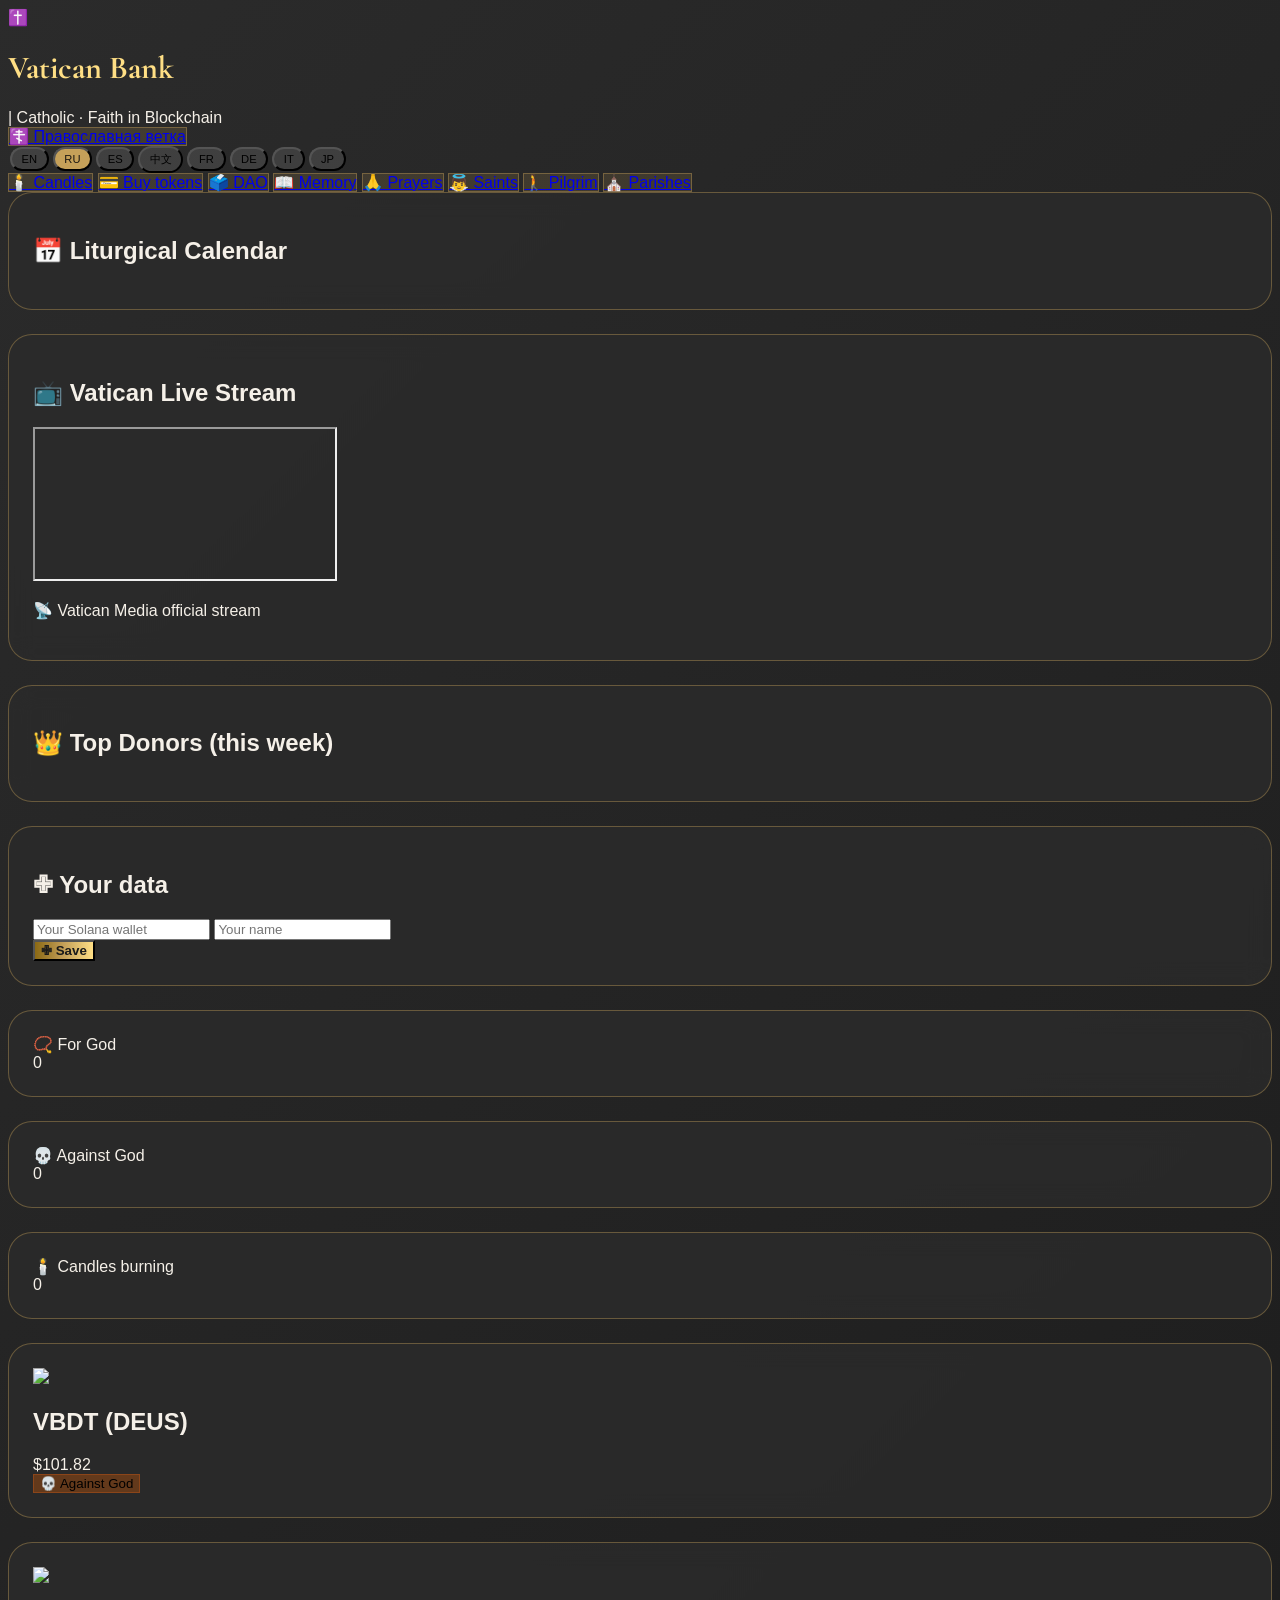
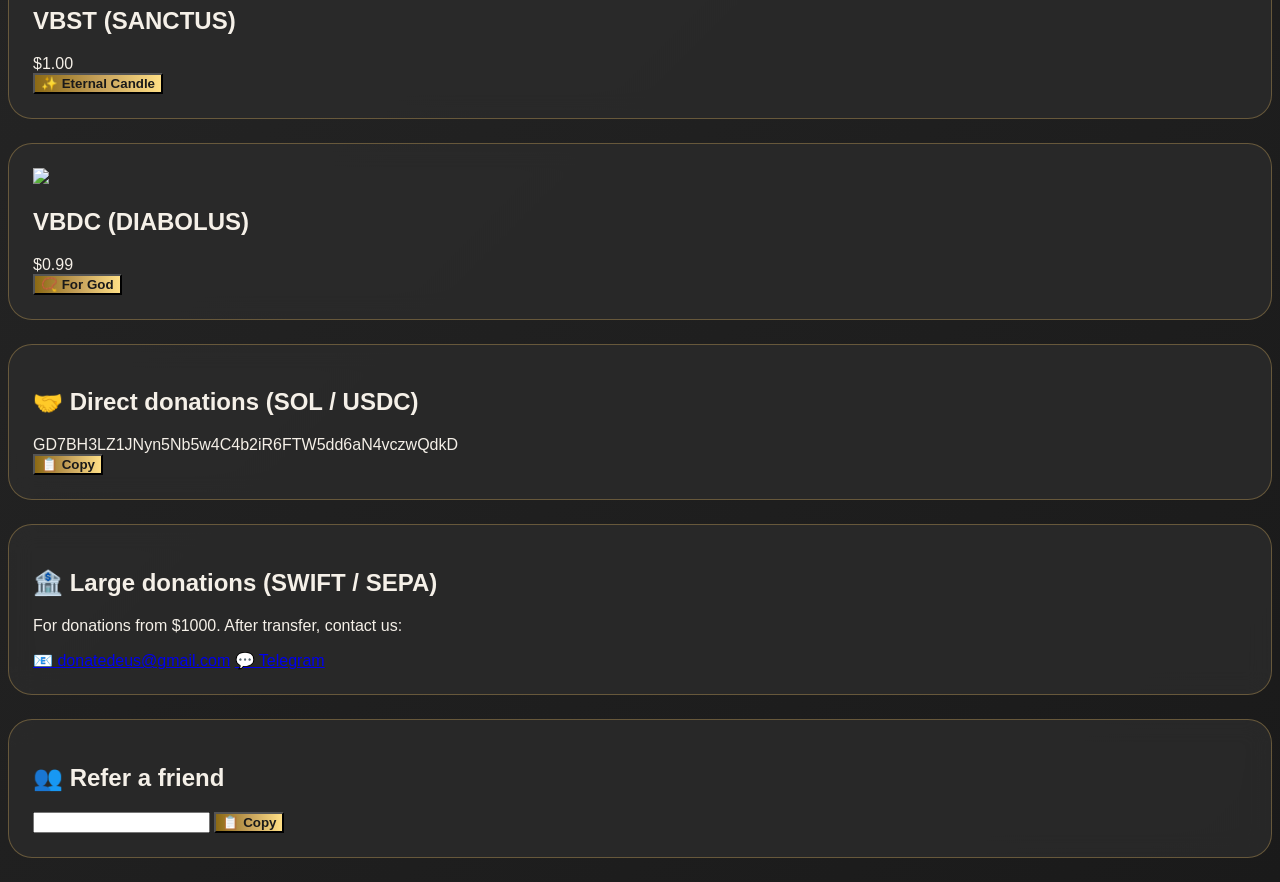
==== index.html @ 4041bf99 "Update index.html" ====
<!DOCTYPE html>
<html lang="en">
<head>
    <meta charset="UTF-8">
    <meta name="viewport" content="width=device-width, initial-scale=1.0">
    <title>Vatican Bank · Catholic Tokens</title>
    <script src="https://cdn.tailwindcss.com"></script>
    <script src="lang.js"></script>
    <style>
        @import url('https://fonts.googleapis.com/css2?family=Cormorant+Garamond:wght@400;500;600;700&display=swap');
        :root{--gold:#C5A059;--gold-light:#FFDF85;--gold-dark:#8B6914;--catholic-white:#F5F0E8;--catholic-dark:#2B2B2B;}
        body{background:linear-gradient(135deg,#2B2B2B 0%,#1A1A1A 100%);color:var(--catholic-white);font-family:'Inter',sans-serif;}
        .glass{background:rgba(43,43,43,0.85);backdrop-filter:blur(12px);border:1px solid rgba(197,160,89,0.4);border-radius:24px;padding:1.5rem;margin-bottom:1.5rem;}
        .btn{padding:0.5rem 1.2rem;border-radius:40px;transition:0.2s;display:inline-block;text-align:center;cursor:pointer;}
        .btn-primary{background:linear-gradient(90deg,#8B6914,#C5A059,#FFDF85);color:#1A1A1A;font-weight:600;}
        .btn-primary:hover{transform:translateY(-2px);}
        .btn-secondary{background:rgba(197,160,89,0.15);border:1px solid rgba(197,160,89,0.4);}
        .btn-danger{background:rgba(139,69,19,0.6);border:1px solid #8B4519;}
        .token-card{transition:transform 0.2s;}
        .token-card:hover{transform:translateY(-5px);}
        .lang-btn{background:rgba(255,255,255,0.1);padding:0.25rem 0.6rem;border-radius:2rem;font-size:0.7rem;cursor:pointer;margin:0 2px;}
        .lang-btn.active{background:var(--gold);color:#1A1510;}
    </style>
</head>
<body class="p-4 md:p-6">
<div class="max-w-7xl mx-auto">

    <!-- Шапка с переключателем на православных -->
    <div class="flex flex-wrap justify-between items-center gap-3 mb-8 pb-4 border-b border-gold/30">
        <div class="flex items-center gap-3">
            <span class="text-3xl">✝️</span>
            <h1 class="text-3xl md:text-4xl font-bold" style="font-family:'Cormorant Garamond',serif; color:#FFDF85;">Vatican Bank</h1>
            <span class="text-xl opacity-60">|</span>
            <span class="text-sm opacity-70 hidden md:inline">Catholic · Faith in Blockchain</span>
        </div>
        <div class="flex flex-wrap gap-2 items-center">
            <a href="https://byt-assist.github.io/chainbank/" class="btn-secondary px-3 py-1 rounded-full text-xs flex items-center gap-1">
                <span>☦️</span> <span>Православная ветка</span>
            </a>
            <div id="lang-switcher" class="flex flex-wrap gap-1"></div>
        </div>
    </div>

    <!-- Меню навигации -->
    <div class="flex flex-wrap gap-3 mb-8 justify-center">
        <a href="candles.html" class="btn-secondary px-4 py-2 rounded-full text-sm flex items-center gap-1"><span>🕯️</span> <span>Candles</span></a>
        <a href="donate.html" class="btn-secondary px-4 py-2 rounded-full text-sm flex items-center gap-1"><span>💳</span> <span>Buy tokens</span></a>
        <a href="dao.html" class="btn-secondary px-4 py-2 rounded-full text-sm flex items-center gap-1"><span>🗳️</span> <span>DAO</span></a>
        <a href="memory.html" class="btn-secondary px-4 py-2 rounded-full text-sm flex items-center gap-1"><span>📖</span> <span>Memory</span></a>
        <a href="prayers.html" class="btn-secondary px-4 py-2 rounded-full text-sm flex items-center gap-1"><span>🙏</span> Prayers</a>
        <a href="saints.html" class="btn-secondary px-4 py-2 rounded-full text-sm flex items-center gap-1"><span>👼</span> Saints</a>
        <a href="pilgrim.html" class="btn-secondary px-4 py-2 rounded-full text-sm flex items-center gap-1"><span>🚶</span> Pilgrim</a>
        <a href="parishes.html" class="btn-secondary px-4 py-2 rounded-full text-sm flex items-center gap-1"><span>⛪</span> Parishes</a>
    </div>

    <!-- Календарь и трансляция -->
    <div class="grid grid-cols-1 md:grid-cols-2 gap-6 mb-8">
        <div class="glass">
            <h2 class="text-xl font-bold mb-3">📅 Liturgical Calendar</h2>
            <div id="calendar"></div>
        </div>
        <div class="glass">
            <h2 class="text-xl font-bold mb-3">📺 Vatican Live Stream</h2>
            <div class="aspect-video">
                <iframe src="https://www.youtube.com/embed/live_stream?channel=UCxIsef9129LJO2e6h8hR-Ag" class="w-full h-full rounded-xl" allow="accelerometer; autoplay; clipboard-write; encrypted-media; gyroscope; picture-in-picture" allowfullscreen></iframe>
            </div>
            <p class="text-xs opacity-60 text-center mt-2">📡 Vatican Media official stream</p>
        </div>
    </div>

    <!-- Топ доноров -->
    <div class="glass">
        <h2 class="text-xl font-bold mb-3">👑 Top Donors (this week)</h2>
        <div id="topDonors" class="space-y-2"></div>
    </div>

    <!-- Данные пользователя -->
    <div class="glass">
        <h2 class="text-xl font-bold mb-4 flex items-center gap-2"><span class="text-gold text-2xl">✙</span> Your data</h2>
        <div class="grid grid-cols-1 md:grid-cols-2 gap-4">
            <input type="text" id="userWallet" class="w-full p-3 rounded-xl bg-black/50 border border-gold/30 text-white" placeholder="Your Solana wallet">
            <input type="text" id="userName" class="w-full p-3 rounded-xl bg-black/50 border border-gold/30 text-white" placeholder="Your name">
        </div>
        <button id="saveDataBtn" class="btn-primary w-full md:w-auto mt-4 px-8 py-2 rounded-full text-sm">✙ Save</button>
    </div>

    <!-- Счётчики -->
    <div class="grid grid-cols-1 md:grid-cols-3 gap-5 mb-8">
        <div class="glass text-center border-l-4 border-gold"><div class="text-sm opacity-70">📿 For God</div><div class="text-3xl font-bold text-gold-light" id="forGodCount">0</div></div>
        <div class="glass text-center border-l-4 border-gold"><div class="text-sm opacity-70">💀 Against God</div><div class="text-3xl font-bold text-red-400" id="againstGodCount">0</div></div>
        <div class="glass text-center border-l-4 border-gold"><div class="text-sm opacity-70">🕯️ Candles burning</div><div class="text-3xl font-bold text-amber-400" id="candlesCount">0</div></div>
    </div>

    <!-- Токены (пример с адресами) -->
    <div class="grid grid-cols-1 md:grid-cols-3 gap-6 mb-10">
        <div class="glass token-card text-center">
            <img src="https://raw.githubusercontent.com/byt-assist/catholic-chainbank/refs/heads/main/deus.png" class="w-24 h-24 mx-auto mb-3 rounded-full border-2 border-gold">
            <h2 class="text-2xl font-bold">VBDT (DEUS)</h2>
            <div class="text-2xl font-bold mt-2 text-gold-light">$101.82</div>
            <button id="againstGodBtn" class="btn-danger w-full py-2 rounded-full text-sm mt-3">💀 Against God</button>
        </div>
        <div class="glass token-card text-center">
            <img src="https://raw.githubusercontent.com/byt-assist/catholic-chainbank/refs/heads/main/sanctus.png" class="w-24 h-24 mx-auto mb-3 rounded-full border-2 border-gold">
            <h2 class="text-2xl font-bold">VBST (SANCTUS)</h2>
            <div class="text-2xl font-bold mt-2 text-gold-light">$1.00</div>
            <button id="eternalBtn" class="btn-primary w-full py-2 rounded-full text-sm mt-3">✨ Eternal Candle</button>
        </div>
        <div class="glass token-card text-center">
            <img src="https://raw.githubusercontent.com/byt-assist/catholic-chainbank/refs/heads/main/diabolus.png" class="w-24 h-24 mx-auto mb-3 rounded-full border-2 border-gold">
            <h2 class="text-2xl font-bold">VBDC (DIABOLUS)</h2>
            <div class="text-2xl font-bold mt-2 text-gold-light">$0.99</div>
            <button id="forGodBtn" class="btn-primary w-full py-2 rounded-full text-sm mt-3">📿 For God</button>
        </div>
    </div>

    <!-- Прямые пожертвования -->
    <div class="glass text-center">
        <h2 class="text-xl font-bold mb-3">🤝 Direct donations (SOL / USDC)</h2>
        <div class="bg-black/50 p-3 rounded-xl font-mono text-sm break-all">GD7BH3LZ1JNyn5Nb5w4C4b2iR6FTW5dd6aN4vczwQdkD</div>
        <button id="copyWalletBtn" class="btn-primary mt-3 py-1 px-5 rounded-full text-sm">📋 Copy</button>
    </div>

    <!-- SWIFT -->
    <div class="glass">
        <h2 class="text-xl font-bold mb-3">🏦 Large donations (SWIFT / SEPA)</h2>
        <p class="text-sm mb-3">For donations from $1000. After transfer, contact us:</p>
        <div class="flex flex-wrap gap-4">
            <a href="mailto:donatedeus@gmail.com" class="text-gold-light underline">📧 donatedeus@gmail.com</a>
            <a href="https://t.me/BOYMAT_token_BYT" class="text-gold-light underline">💬 Telegram</a>
        </div>
    </div>

    <!-- Рефералка -->
    <div class="glass">
        <h2 class="text-xl font-bold mb-3">👥 Refer a friend</h2>
        <div class="flex gap-2">
            <input type="text" id="refLink" readonly class="w-full p-2 rounded-xl bg-black/50 border border-gold/30">
            <button id="copyRefBtn" class="btn-primary px-4 py-2 rounded-full">📋 Copy</button>
        </div>
    </div>

</div>

<script>
// Адреса токенов (католических)
const ADDRESSES = {
    DEUS: "AXhysCBFq7JAoBxU7osLTj6wq9VjJxESiv5Z759ZfBmZ",
    SANCTUS: "8mse7Sm7xy1pfp6cP8LdZ1oh2RsdGAZajuEENDd2tbbk",
    DIABOLUS: "2zaWrMgqduTVfVRbnzPxuk4Sd9v5ifAsfVeSCkPgYYXj"
};

let currentAction = null;
let userWallet = localStorage.getItem('userWallet') || '';
let userName = localStorage.getItem('userName') || '';

document.getElementById('userWallet').value = userWallet;
document.getElementById('userName').value = userName;

document.getElementById('saveDataBtn').onclick = () => {
    localStorage.setItem('userWallet', document.getElementById('userWallet').value);
    localStorage.setItem('userName', document.getElementById('userName').value);
    userWallet = document.getElementById('userWallet').value;
    userName = document.getElementById('userName').value;
    alert('Saved');
};

document.getElementById('copyWalletBtn').onclick = () => {
    navigator.clipboard.writeText("GD7BH3LZ1JNyn5Nb5w4C4b2iR6FTW5dd6aN4vczwQdkD");
    alert('Copied');
};

function showTxidForm(action, desc) {
    if (!userWallet) {
        alert('Enter wallet');
        return;
    }
    currentAction = action;
    document.getElementById('txActionDesc').innerText = desc;
    document.getElementById('txidForm').style.display = 'block';
    document.getElementById('txidInput').value = '';
    document.getElementById('verifyStatus').innerHTML = '';
}

document.getElementById('forGodBtn').onclick = () => showTxidForm('forGod', `Send 1 VBDC to DEUS (${ADDRESSES.DEUS}). Paste TXID:`);
document.getElementById('againstGodBtn').onclick = () => showTxidForm('againstGod', `Send 1 DEUS to DIABOLUS (${ADDRESSES.DIABOLUS}). Paste TXID:`);
document.getElementById('eternalBtn').onclick = () => showTxidForm('eternal', `Send 1 SANCTUS + 1 VBDC to DEUS (${ADDRESSES.DEUS}). Paste TXID:`);

document.getElementById('verifyBtn').onclick = async () => {
    const txid = document.getElementById('txidInput').value.trim();
    if (!txid) {
        alert('Enter TXID');
        return;
    }
    document.getElementById('verifyStatus').innerHTML = '⏳...';
    try {
        const url = `https://public-api.solscan.io/transaction/${txid}`;
        const resp = await fetch(url);
        const data = await resp.json();
        if (!data || !data.txId) throw new Error('TX not found');
        const signer = data.signer?.[0] || data.accountKeys?.[0];
        if (signer !== userWallet) throw new Error('Not your wallet');
        
        let isValid = false;
        if (currentAction === 'forGod') {
            const transfer = data.tokenTransfers?.find(t => t.mint === ADDRESSES.DIABOLUS && t.to === ADDRESSES.DEUS && parseInt(t.amount) >= 1e9);
            if (transfer) isValid = true;
        } else if (currentAction === 'againstGod') {
            const transfer = data.tokenTransfers?.find(t => t.mint === ADDRESSES.DEUS && t.to === ADDRESSES.DIABOLUS && parseInt(t.amount) >= 1e9);
            if (transfer) isValid = true;
        } else if (currentAction === 'eternal') {
            const sanctusOk = data.tokenTransfers?.some(t => t.mint === ADDRESSES.SANCTUS && t.to === ADDRESSES.DEUS && parseInt(t.amount) >= 1e9);
            const diabolusOk = data.tokenTransfers?.some(t => t.mint === ADDRESSES.DIABOLUS && t.to === ADDRESSES.DEUS && parseInt(t.amount) >= 1e9);
            if (sanctusOk && diabolusOk) isValid = true;
        }
        if (!isValid) throw new Error('TX does not match action');
        
        const now = new Date();
        const expires = new Date(now.getTime() + 60 * 60 * 1000);
        const candle = {
            wallet: userWallet,
            name: userName || userWallet.slice(0, 8),
            action: currentAction,
            timestamp: now.toISOString(),
            expires: currentAction === 'eternal' ? null : expires.toISOString(),
            txid: txid
        };
        let candles = JSON.parse(localStorage.getItem('candles') || '[]');
        candles.push(candle);
        localStorage.setItem('candles', JSON.stringify(candles));
        document.getElementById('verifyStatus').innerHTML = '✅ Candle lit!';
        setTimeout(() => { window.location.href = 'candles.html'; }, 1500);
    } catch (err) {
        document.getElementById('verifyStatus').innerHTML = `❌ ${err.message}`;
    }
};

function updateCounters() {
    let candles = JSON.parse(localStorage.getItem('candles') || '[]');
    let now = new Date();
    let active = candles.filter(c => {
        if (c.action === 'eternal') return true;
        if (c.expires && new Date(c.expires) > now) return true;
        return false;
    });
    document.getElementById('candlesCount').innerText = active.length;
    let forGod = candles.filter(c => c.action === 'forGod' || c.action === 'eternal').length;
    let againstGod = candles.filter(c => c.action === 'againstGod').length;
    document.getElementById('forGodCount').innerText = forGod;
    document.getElementById('againstGodCount').innerText = againstGod;
}
setInterval(updateCounters, 60000);
updateCounters();

// Календарь
const catholicSaints = {5: {20: "St. Bernardine of Siena"}, 5: {21: "St. Christopher Magallanes"}};
const today = new Date();
const month = today.getMonth() + 1;
const day = today.getDate();
let saint = (catholicSaints[month] && catholicSaints[month][day]) ? catholicSaints[month][day] : "Ordinary Time";
document.getElementById('calendar').innerHTML = `<div class="text-center"><div class="text-gold-light text-lg">${today.toLocaleDateString('en', {month: 'long', day: 'numeric'})}</div><div class="text-xl font-bold">${saint}</div><div class="text-sm opacity-70 mt-1">🕯️ Light a candle in his honor</div></div>`;

let candles = JSON.parse(localStorage.getItem('candles') || '[]');
let donors = {};
candles.forEach(c => {
    let name = c.name || c.wallet.slice(0, 8);
    donors[name] = (donors[name] || 0) + 1;
});
let sorted = Object.entries(donors).sort((a, b) => b[1] - a[1]).slice(0, 5);
let topHtml = sorted.map(([name, count]) => `<div class="flex justify-between"><span>✝️ ${name}</span><span class="text-gold-light">${count} candles</span></div>`).join('');
if (!topHtml) topHtml = '<div class="opacity-60">No donors yet. Be the first!</div>';
document.getElementById('topDonors').innerHTML = topHtml;

let refLink = document.getElementById('refLink');
refLink.value = `${window.location.origin}?ref=${userWallet || 'guest'}`;
document.getElementById('copyRefBtn').onclick = () => {
    refLink.select();
    document.execCommand('copy');
    alert('Copied!');
};
</script>
</body>
</html>
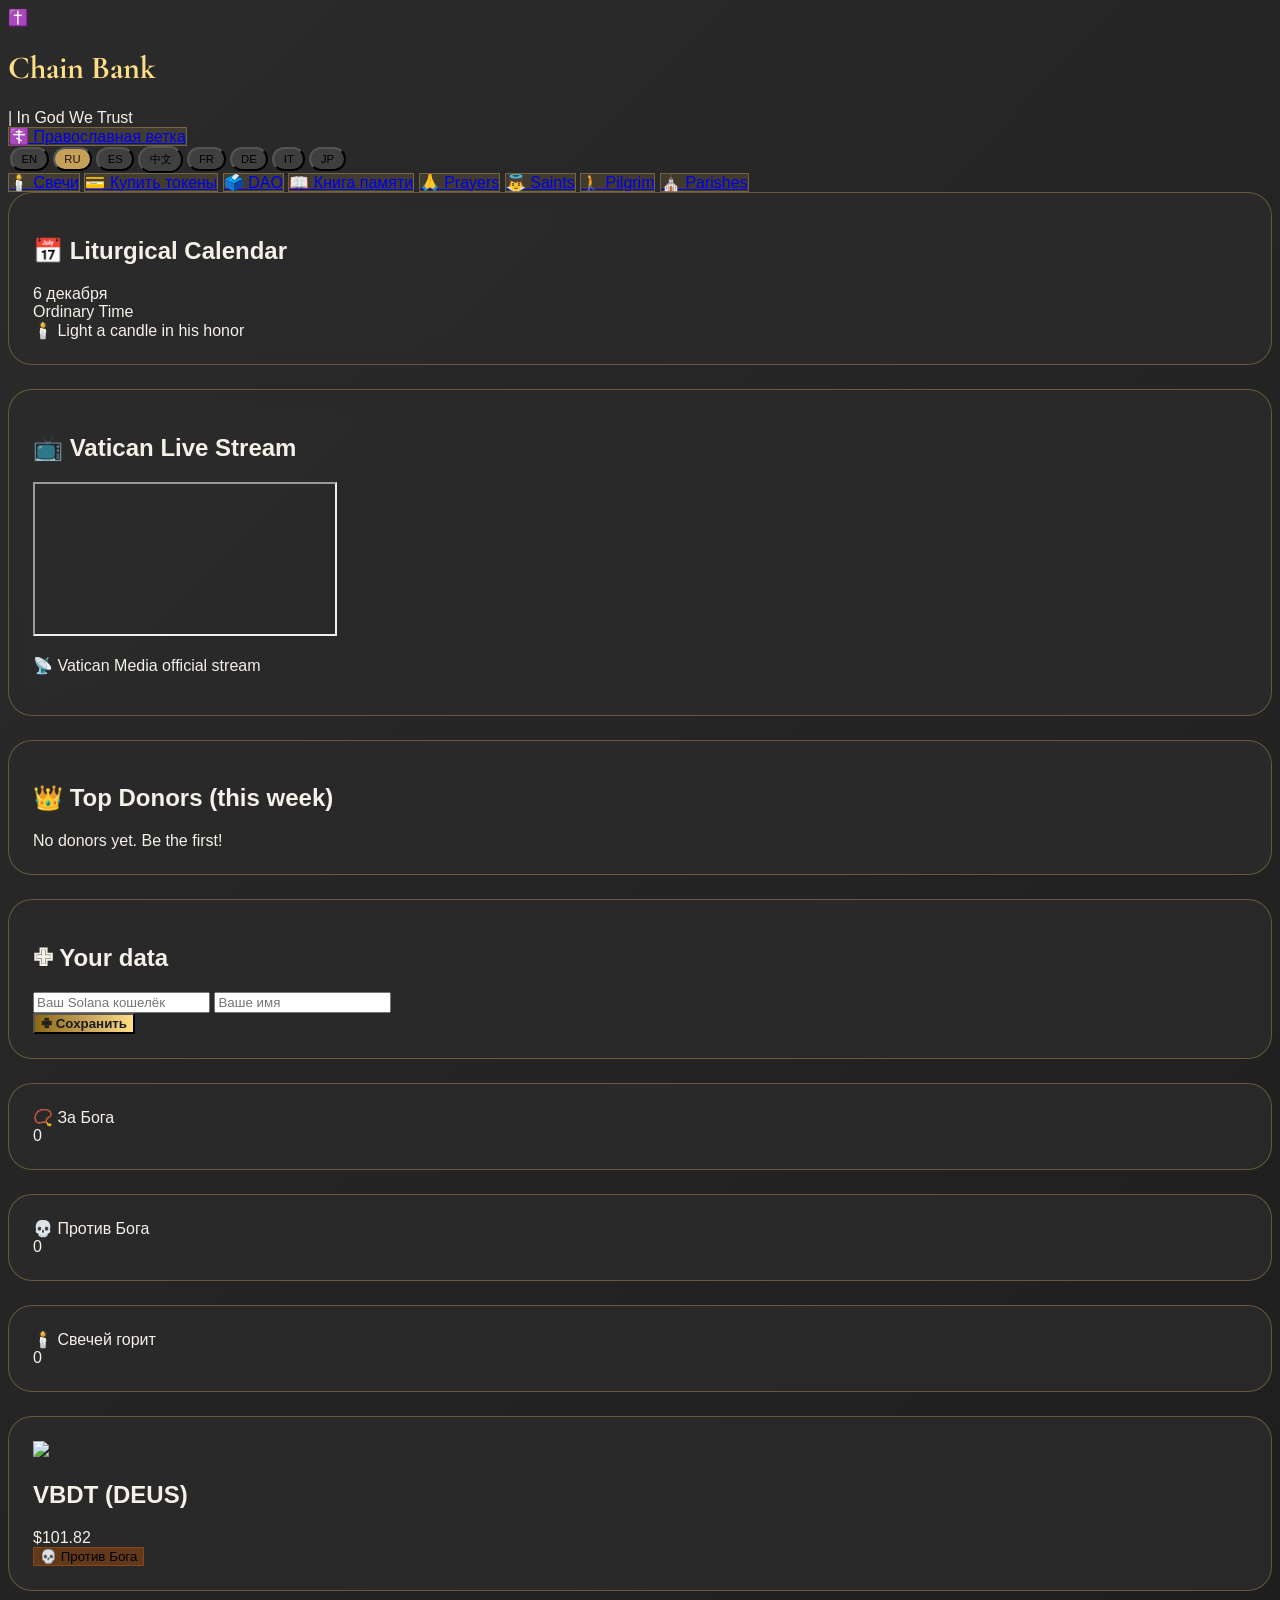
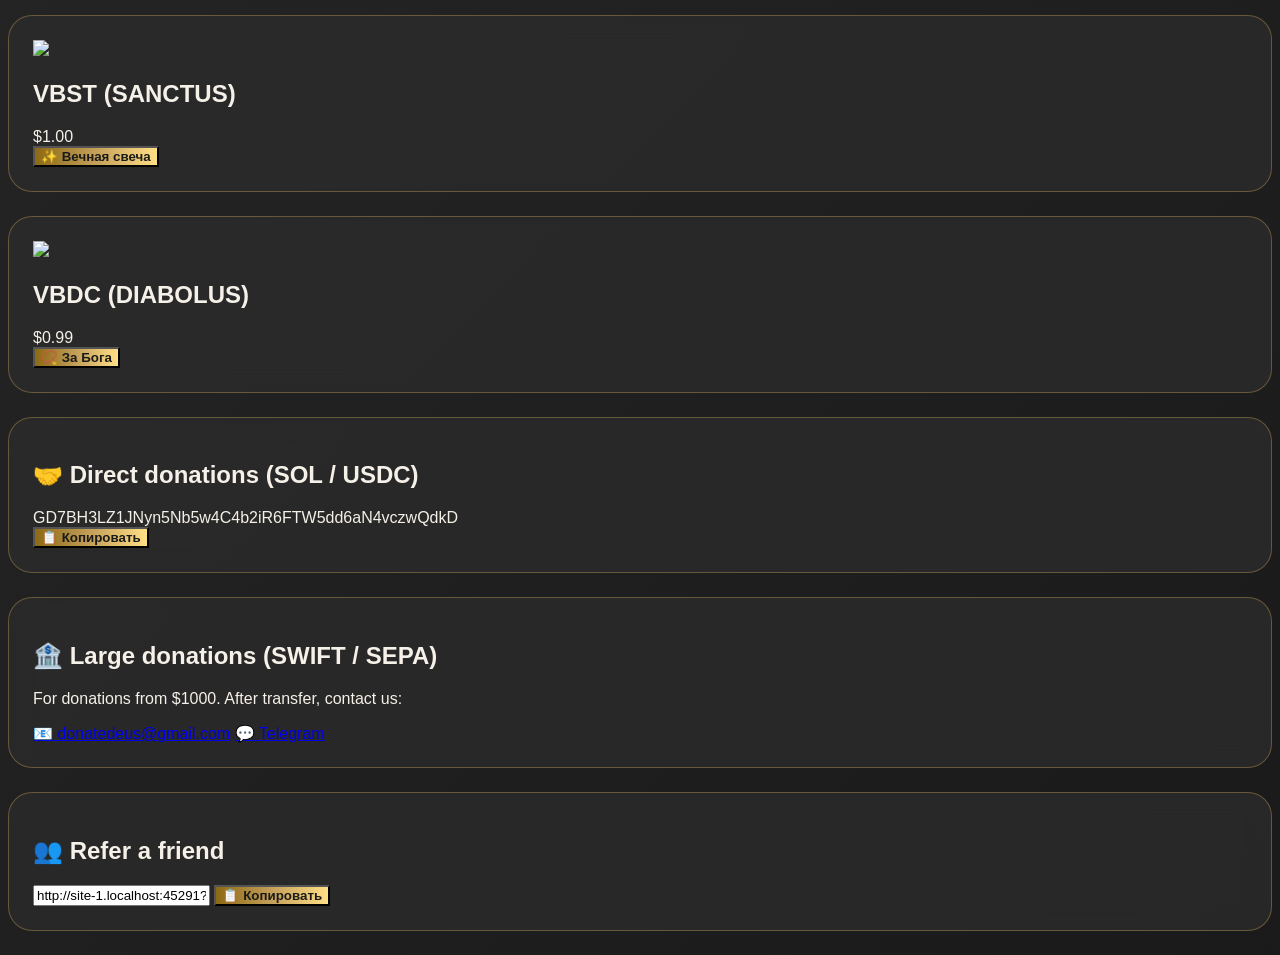
==== commit d4804ac5: "Update index.html" ====
--- a/index.html
+++ b/index.html
@@ -1,5 +1,5 @@
 <!DOCTYPE html>
-<html lang="en">
+<html lang="ru">
 <head>
     <meta charset="UTF-8">
     <meta name="viewport" content="width=device-width, initial-scale=1.0">
@@ -25,105 +25,114 @@
 <body class="p-4 md:p-6">
 <div class="max-w-7xl mx-auto">
 
-    <!-- Шапка с переключателем на православных -->
+    <!-- Шапка -->
     <div class="flex flex-wrap justify-between items-center gap-3 mb-8 pb-4 border-b border-gold/30">
         <div class="flex items-center gap-3">
             <span class="text-3xl">✝️</span>
-            <h1 class="text-3xl md:text-4xl font-bold" style="font-family:'Cormorant Garamond',serif; color:#FFDF85;">Vatican Bank</h1>
+            <h1 class="text-3xl md:text-4xl font-bold" style="font-family:'Cormorant Garamond',serif; color:#FFDF85;" data-i18n="title">Vatican Bank</h1>
             <span class="text-xl opacity-60">|</span>
-            <span class="text-sm opacity-70 hidden md:inline">Catholic · Faith in Blockchain</span>
+            <span class="text-sm opacity-70 hidden md:inline" data-i18n="motto">Catholic · Faith in Blockchain</span>
         </div>
         <div class="flex flex-wrap gap-2 items-center">
             <a href="https://byt-assist.github.io/chainbank/" class="btn-secondary px-3 py-1 rounded-full text-xs flex items-center gap-1">
-                <span>☦️</span> <span>Православная ветка</span>
+                <span>☦️</span> <span data-i18n="orthodox_link">Православная ветка</span>
             </a>
             <div id="lang-switcher" class="flex flex-wrap gap-1"></div>
         </div>
     </div>
 
-    <!-- Меню навигации -->
+    <!-- Меню -->
     <div class="flex flex-wrap gap-3 mb-8 justify-center">
-        <a href="candles.html" class="btn-secondary px-4 py-2 rounded-full text-sm flex items-center gap-1"><span>🕯️</span> <span>Candles</span></a>
-        <a href="donate.html" class="btn-secondary px-4 py-2 rounded-full text-sm flex items-center gap-1"><span>💳</span> <span>Buy tokens</span></a>
-        <a href="dao.html" class="btn-secondary px-4 py-2 rounded-full text-sm flex items-center gap-1"><span>🗳️</span> <span>DAO</span></a>
-        <a href="memory.html" class="btn-secondary px-4 py-2 rounded-full text-sm flex items-center gap-1"><span>📖</span> <span>Memory</span></a>
-        <a href="prayers.html" class="btn-secondary px-4 py-2 rounded-full text-sm flex items-center gap-1"><span>🙏</span> Prayers</a>
-        <a href="saints.html" class="btn-secondary px-4 py-2 rounded-full text-sm flex items-center gap-1"><span>👼</span> Saints</a>
-        <a href="pilgrim.html" class="btn-secondary px-4 py-2 rounded-full text-sm flex items-center gap-1"><span>🚶</span> Pilgrim</a>
-        <a href="parishes.html" class="btn-secondary px-4 py-2 rounded-full text-sm flex items-center gap-1"><span>⛪</span> Parishes</a>
+        <a href="candles.html" class="btn-secondary px-4 py-2 rounded-full text-sm flex items-center gap-1"><span>🕯️</span> <span data-i18n="candles">Candles</span></a>
+        <a href="donate.html" class="btn-secondary px-4 py-2 rounded-full text-sm flex items-center gap-1"><span>💳</span> <span data-i18n="buy_tokens">Buy tokens</span></a>
+        <a href="dao.html" class="btn-secondary px-4 py-2 rounded-full text-sm flex items-center gap-1"><span>🗳️</span> <span data-i18n="dao">DAO</span></a>
+        <a href="memory.html" class="btn-secondary px-4 py-2 rounded-full text-sm flex items-center gap-1"><span>📖</span> <span data-i18n="memory">Memory</span></a>
+        <a href="prayers.html" class="btn-secondary px-4 py-2 rounded-full text-sm flex items-center gap-1"><span>🙏</span> <span data-i18n="prayers">Prayers</span></a>
+        <a href="saints.html" class="btn-secondary px-4 py-2 rounded-full text-sm flex items-center gap-1"><span>👼</span> <span data-i18n="saints">Saints</span></a>
+        <a href="pilgrim.html" class="btn-secondary px-4 py-2 rounded-full text-sm flex items-center gap-1"><span>🚶</span> <span data-i18n="pilgrim">Pilgrim</span></a>
+        <a href="parishes.html" class="btn-secondary px-4 py-2 rounded-full text-sm flex items-center gap-1"><span>⛪</span> <span data-i18n="parishes">Parishes</span></a>
     </div>
 
     <!-- Календарь и трансляция -->
     <div class="grid grid-cols-1 md:grid-cols-2 gap-6 mb-8">
         <div class="glass">
-            <h2 class="text-xl font-bold mb-3">📅 Liturgical Calendar</h2>
+            <h2 class="text-xl font-bold mb-3" data-i18n="calendar">📅 Liturgical Calendar</h2>
             <div id="calendar"></div>
         </div>
         <div class="glass">
-            <h2 class="text-xl font-bold mb-3">📺 Vatican Live Stream</h2>
+            <h2 class="text-xl font-bold mb-3" data-i18n="live_title">📺 Vatican Live Stream</h2>
             <div class="aspect-video">
                 <iframe src="https://www.youtube.com/embed/live_stream?channel=UCxIsef9129LJO2e6h8hR-Ag" class="w-full h-full rounded-xl" allow="accelerometer; autoplay; clipboard-write; encrypted-media; gyroscope; picture-in-picture" allowfullscreen></iframe>
             </div>
-            <p class="text-xs opacity-60 text-center mt-2">📡 Vatican Media official stream</p>
+            <p class="text-xs opacity-60 text-center mt-2" data-i18n="live_source">📡 Vatican Media official stream</p>
         </div>
     </div>
 
     <!-- Топ доноров -->
     <div class="glass">
-        <h2 class="text-xl font-bold mb-3">👑 Top Donors (this week)</h2>
+        <h2 class="text-xl font-bold mb-3" data-i18n="top_donors">👑 Top Donors (this week)</h2>
         <div id="topDonors" class="space-y-2"></div>
     </div>
 
     <!-- Данные пользователя -->
     <div class="glass">
-        <h2 class="text-xl font-bold mb-4 flex items-center gap-2"><span class="text-gold text-2xl">✙</span> Your data</h2>
+        <h2 class="text-xl font-bold mb-4 flex items-center gap-2"><span class="text-gold text-2xl">✙</span> <span data-i18n="your_data">Your data</span></h2>
         <div class="grid grid-cols-1 md:grid-cols-2 gap-4">
-            <input type="text" id="userWallet" class="w-full p-3 rounded-xl bg-black/50 border border-gold/30 text-white" placeholder="Your Solana wallet">
-            <input type="text" id="userName" class="w-full p-3 rounded-xl bg-black/50 border border-gold/30 text-white" placeholder="Your name">
-        </div>
-        <button id="saveDataBtn" class="btn-primary w-full md:w-auto mt-4 px-8 py-2 rounded-full text-sm">✙ Save</button>
+            <input type="text" id="userWallet" class="w-full p-3 rounded-xl bg-black/50 border border-gold/30 text-white" data-i18n-placeholder="wallet_placeholder">
+            <input type="text" id="userName" class="w-full p-3 rounded-xl bg-black/50 border border-gold/30 text-white" data-i18n-placeholder="name_placeholder">
+        </div>
+        <button id="saveDataBtn" class="btn-primary w-full md:w-auto mt-4 px-8 py-2 rounded-full text-sm"><span data-i18n="save">✙ Save</span></button>
     </div>
 
     <!-- Счётчики -->
     <div class="grid grid-cols-1 md:grid-cols-3 gap-5 mb-8">
-        <div class="glass text-center border-l-4 border-gold"><div class="text-sm opacity-70">📿 For God</div><div class="text-3xl font-bold text-gold-light" id="forGodCount">0</div></div>
-        <div class="glass text-center border-l-4 border-gold"><div class="text-sm opacity-70">💀 Against God</div><div class="text-3xl font-bold text-red-400" id="againstGodCount">0</div></div>
-        <div class="glass text-center border-l-4 border-gold"><div class="text-sm opacity-70">🕯️ Candles burning</div><div class="text-3xl font-bold text-amber-400" id="candlesCount">0</div></div>
-    </div>
-
-    <!-- Токены (пример с адресами) -->
+        <div class="glass text-center border-l-4 border-gold"><div class="text-sm opacity-70">📿 <span data-i18n="forGod">For God</span></div><div class="text-3xl font-bold text-gold-light" id="forGodCount">0</div></div>
+        <div class="glass text-center border-l-4 border-gold"><div class="text-sm opacity-70">💀 <span data-i18n="againstGod">Against God</span></div><div class="text-3xl font-bold text-red-400" id="againstGodCount">0</div></div>
+        <div class="glass text-center border-l-4 border-gold"><div class="text-sm opacity-70">🕯️ <span data-i18n="candles_count">Candles burning</span></div><div class="text-3xl font-bold text-amber-400" id="candlesCount">0</div></div>
+    </div>
+
+    <!-- Токены -->
     <div class="grid grid-cols-1 md:grid-cols-3 gap-6 mb-10">
         <div class="glass token-card text-center">
             <img src="https://raw.githubusercontent.com/byt-assist/catholic-chainbank/refs/heads/main/deus.png" class="w-24 h-24 mx-auto mb-3 rounded-full border-2 border-gold">
             <h2 class="text-2xl font-bold">VBDT (DEUS)</h2>
             <div class="text-2xl font-bold mt-2 text-gold-light">$101.82</div>
-            <button id="againstGodBtn" class="btn-danger w-full py-2 rounded-full text-sm mt-3">💀 Against God</button>
+            <button id="againstGodBtn" class="btn-danger w-full py-2 rounded-full text-sm mt-3"><span data-i18n="against_btn">💀 Against God</span></button>
         </div>
         <div class="glass token-card text-center">
             <img src="https://raw.githubusercontent.com/byt-assist/catholic-chainbank/refs/heads/main/sanctus.png" class="w-24 h-24 mx-auto mb-3 rounded-full border-2 border-gold">
             <h2 class="text-2xl font-bold">VBST (SANCTUS)</h2>
             <div class="text-2xl font-bold mt-2 text-gold-light">$1.00</div>
-            <button id="eternalBtn" class="btn-primary w-full py-2 rounded-full text-sm mt-3">✨ Eternal Candle</button>
+            <button id="eternalBtn" class="btn-primary w-full py-2 rounded-full text-sm mt-3"><span data-i18n="eternal_btn">✨ Eternal Candle</span></button>
         </div>
         <div class="glass token-card text-center">
             <img src="https://raw.githubusercontent.com/byt-assist/catholic-chainbank/refs/heads/main/diabolus.png" class="w-24 h-24 mx-auto mb-3 rounded-full border-2 border-gold">
             <h2 class="text-2xl font-bold">VBDC (DIABOLUS)</h2>
             <div class="text-2xl font-bold mt-2 text-gold-light">$0.99</div>
-            <button id="forGodBtn" class="btn-primary w-full py-2 rounded-full text-sm mt-3">📿 For God</button>
-        </div>
+            <button id="forGodBtn" class="btn-primary w-full py-2 rounded-full text-sm mt-3"><span data-i18n="for_btn">📿 For God</span></button>
+        </div>
+    </div>
+
+    <!-- Форма подтверждения TXID -->
+    <div class="glass" id="txidForm" style="display:none;">
+        <h2 class="text-xl font-bold mb-3"><span data-i18n="verify_title">Confirmation</span></h2>
+        <p id="txActionDesc" class="text-sm mb-3"></p>
+        <input type="text" id="txidInput" class="w-full p-3 rounded-xl bg-black/50 border border-gold/30 mb-3" data-i18n-placeholder="txid_placeholder">
+        <button id="verifyBtn" class="btn-primary w-full py-2 rounded-full"><span data-i18n="verify_btn">✙ Verify</span></button>
+        <div id="verifyStatus" class="text-sm mt-3 text-center"></div>
     </div>
 
     <!-- Прямые пожертвования -->
     <div class="glass text-center">
-        <h2 class="text-xl font-bold mb-3">🤝 Direct donations (SOL / USDC)</h2>
+        <h2 class="text-xl font-bold mb-3" data-i18n="direct_donations">🤝 Direct donations (SOL / USDC)</h2>
         <div class="bg-black/50 p-3 rounded-xl font-mono text-sm break-all">GD7BH3LZ1JNyn5Nb5w4C4b2iR6FTW5dd6aN4vczwQdkD</div>
-        <button id="copyWalletBtn" class="btn-primary mt-3 py-1 px-5 rounded-full text-sm">📋 Copy</button>
+        <button id="copyWalletBtn" class="btn-primary mt-3 py-1 px-5 rounded-full text-sm"><span data-i18n="copy">📋 Copy</span></button>
     </div>
 
     <!-- SWIFT -->
     <div class="glass">
-        <h2 class="text-xl font-bold mb-3">🏦 Large donations (SWIFT / SEPA)</h2>
-        <p class="text-sm mb-3">For donations from $1000. After transfer, contact us:</p>
+        <h2 class="text-xl font-bold mb-3" data-i18n="large_donations">🏦 Large donations (SWIFT / SEPA)</h2>
+        <p class="text-sm mb-3" data-i18n="large_desc">For donations from $1000. After transfer, contact us:</p>
         <div class="flex flex-wrap gap-4">
             <a href="mailto:donatedeus@gmail.com" class="text-gold-light underline">📧 donatedeus@gmail.com</a>
             <a href="https://t.me/BOYMAT_token_BYT" class="text-gold-light underline">💬 Telegram</a>
@@ -132,17 +141,17 @@
 
     <!-- Рефералка -->
     <div class="glass">
-        <h2 class="text-xl font-bold mb-3">👥 Refer a friend</h2>
+        <h2 class="text-xl font-bold mb-3" data-i18n="refer">👥 Refer a friend</h2>
         <div class="flex gap-2">
             <input type="text" id="refLink" readonly class="w-full p-2 rounded-xl bg-black/50 border border-gold/30">
-            <button id="copyRefBtn" class="btn-primary px-4 py-2 rounded-full">📋 Copy</button>
+            <button id="copyRefBtn" class="btn-primary px-4 py-2 rounded-full"><span data-i18n="copy">📋 Copy</span></button>
         </div>
     </div>
 
 </div>
 
 <script>
-// Адреса токенов (католических)
+// Адреса токенов
 const ADDRESSES = {
     DEUS: "AXhysCBFq7JAoBxU7osLTj6wq9VjJxESiv5Z759ZfBmZ",
     SANCTUS: "8mse7Sm7xy1pfp6cP8LdZ1oh2RsdGAZajuEENDd2tbbk",
@@ -161,17 +170,17 @@
     localStorage.setItem('userName', document.getElementById('userName').value);
     userWallet = document.getElementById('userWallet').value;
     userName = document.getElementById('userName').value;
-    alert('Saved');
+    alert(translations[currentLang]?.saved_msg || 'Saved');
 };
 
 document.getElementById('copyWalletBtn').onclick = () => {
     navigator.clipboard.writeText("GD7BH3LZ1JNyn5Nb5w4C4b2iR6FTW5dd6aN4vczwQdkD");
-    alert('Copied');
+    alert(translations[currentLang]?.copied_msg || 'Copied');
 };
 
 function showTxidForm(action, desc) {
     if (!userWallet) {
-        alert('Enter wallet');
+        alert(translations[currentLang]?.need_wallet || 'Enter wallet');
         return;
     }
     currentAction = action;
@@ -188,7 +197,7 @@
 document.getElementById('verifyBtn').onclick = async () => {
     const txid = document.getElementById('txidInput').value.trim();
     if (!txid) {
-        alert('Enter TXID');
+        alert(translations[currentLang]?.need_txid || 'Enter TXID');
         return;
     }
     document.getElementById('verifyStatus').innerHTML = '⏳...';
@@ -251,13 +260,13 @@
 setInterval(updateCounters, 60000);
 updateCounters();
 
-// Календарь
+// Календарь (католический)
 const catholicSaints = {5: {20: "St. Bernardine of Siena"}, 5: {21: "St. Christopher Magallanes"}};
 const today = new Date();
 const month = today.getMonth() + 1;
 const day = today.getDate();
-let saint = (catholicSaints[month] && catholicSaints[month][day]) ? catholicSaints[month][day] : "Ordinary Time";
-document.getElementById('calendar').innerHTML = `<div class="text-center"><div class="text-gold-light text-lg">${today.toLocaleDateString('en', {month: 'long', day: 'numeric'})}</div><div class="text-xl font-bold">${saint}</div><div class="text-sm opacity-70 mt-1">🕯️ Light a candle in his honor</div></div>`;
+let saint = (catholicSaints[month] && catholicSaints[month][day]) ? catholicSaints[month][day] : (translations[currentLang]?.ordinary_day || "Ordinary Time");
+document.getElementById('calendar').innerHTML = `<div class="text-center"><div class="text-gold-light text-lg">${today.toLocaleDateString(currentLang === 'ru' ? 'ru' : 'en', {month: 'long', day: 'numeric'})}</div><div class="text-xl font-bold">${saint}</div><div class="text-sm opacity-70 mt-1"><span data-i18n="light_candle">🕯️ Light a candle in his honor</span></div></div>`;
 
 let candles = JSON.parse(localStorage.getItem('candles') || '[]');
 let donors = {};
@@ -267,7 +276,7 @@
 });
 let sorted = Object.entries(donors).sort((a, b) => b[1] - a[1]).slice(0, 5);
 let topHtml = sorted.map(([name, count]) => `<div class="flex justify-between"><span>✝️ ${name}</span><span class="text-gold-light">${count} candles</span></div>`).join('');
-if (!topHtml) topHtml = '<div class="opacity-60">No donors yet. Be the first!</div>';
+if (!topHtml) topHtml = `<div class="opacity-60" data-i18n="no_donors">${translations[currentLang]?.no_donors || 'No donors yet. Be the first!'}</div>`;
 document.getElementById('topDonors').innerHTML = topHtml;
 
 let refLink = document.getElementById('refLink');
@@ -275,7 +284,7 @@
 document.getElementById('copyRefBtn').onclick = () => {
     refLink.select();
     document.execCommand('copy');
-    alert('Copied!');
+    alert(translations[currentLang]?.copied_msg || 'Copied!');
 };
 </script>
 </body>
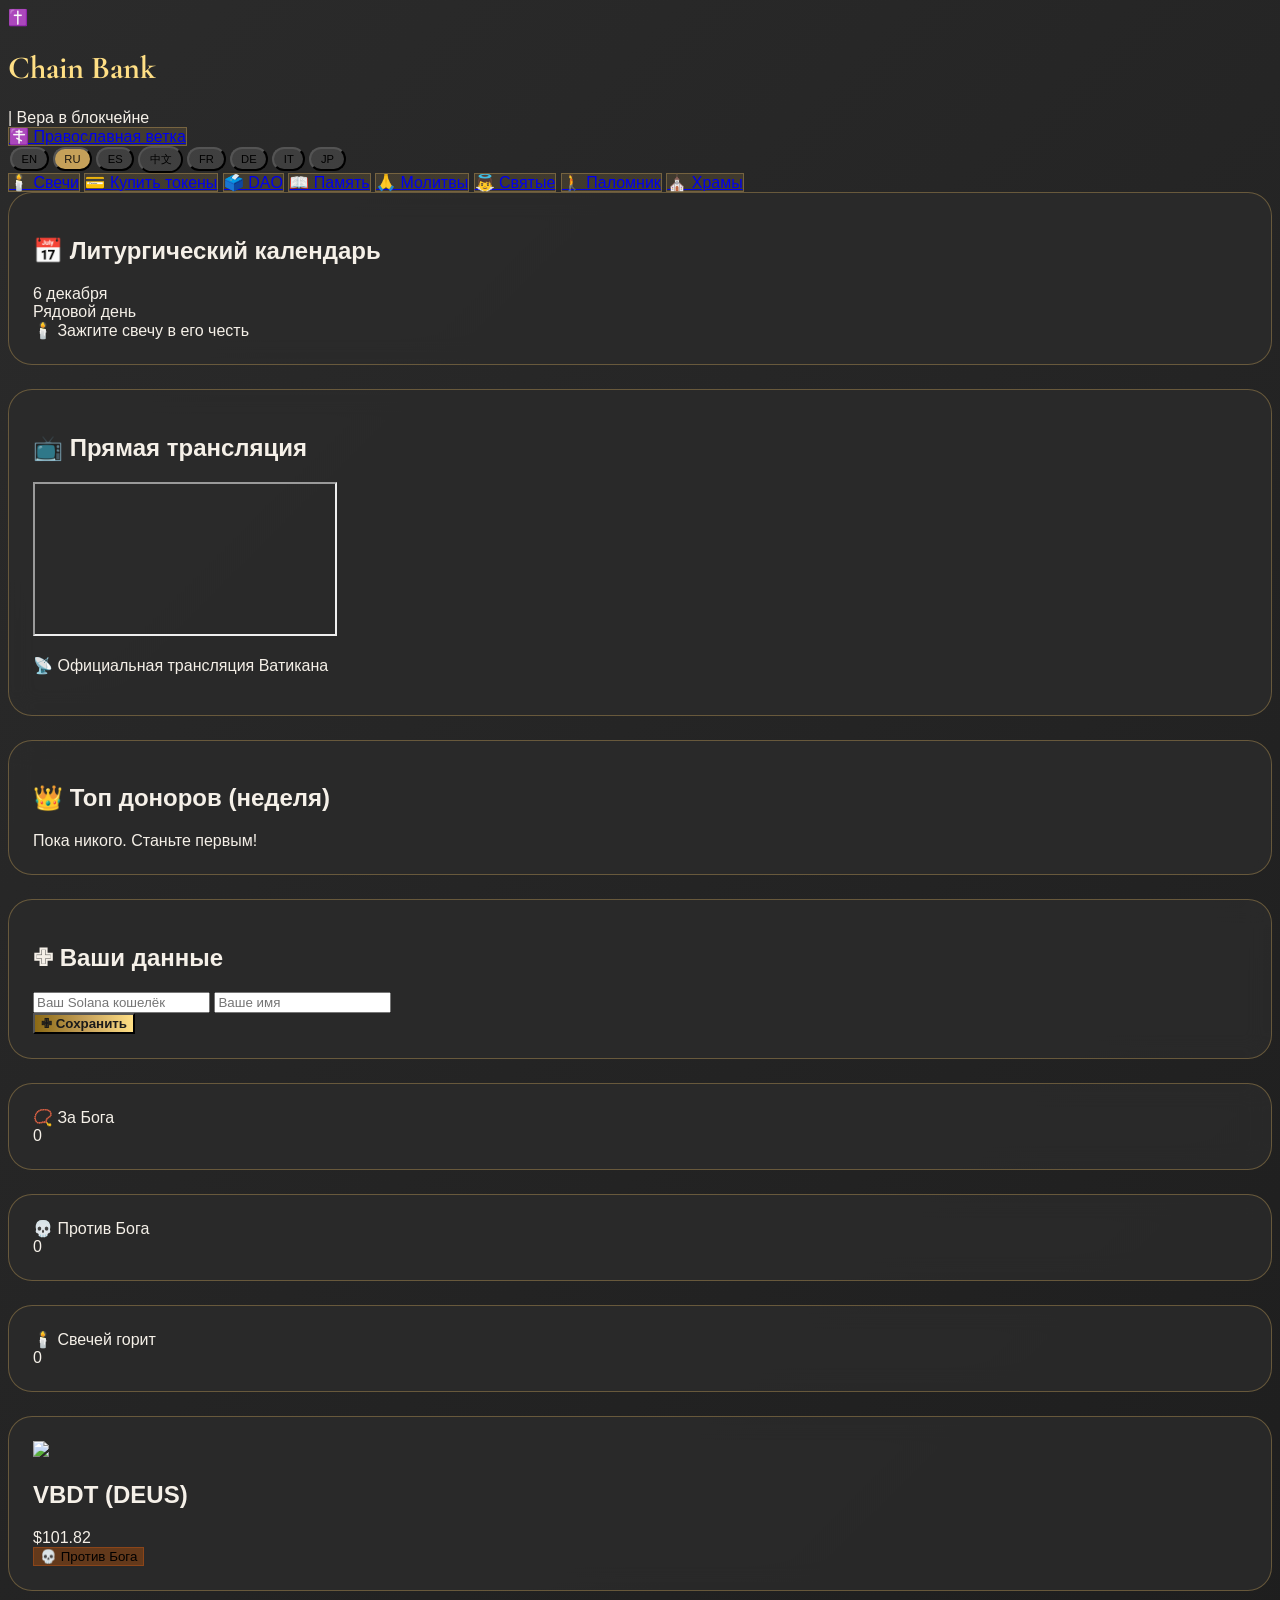
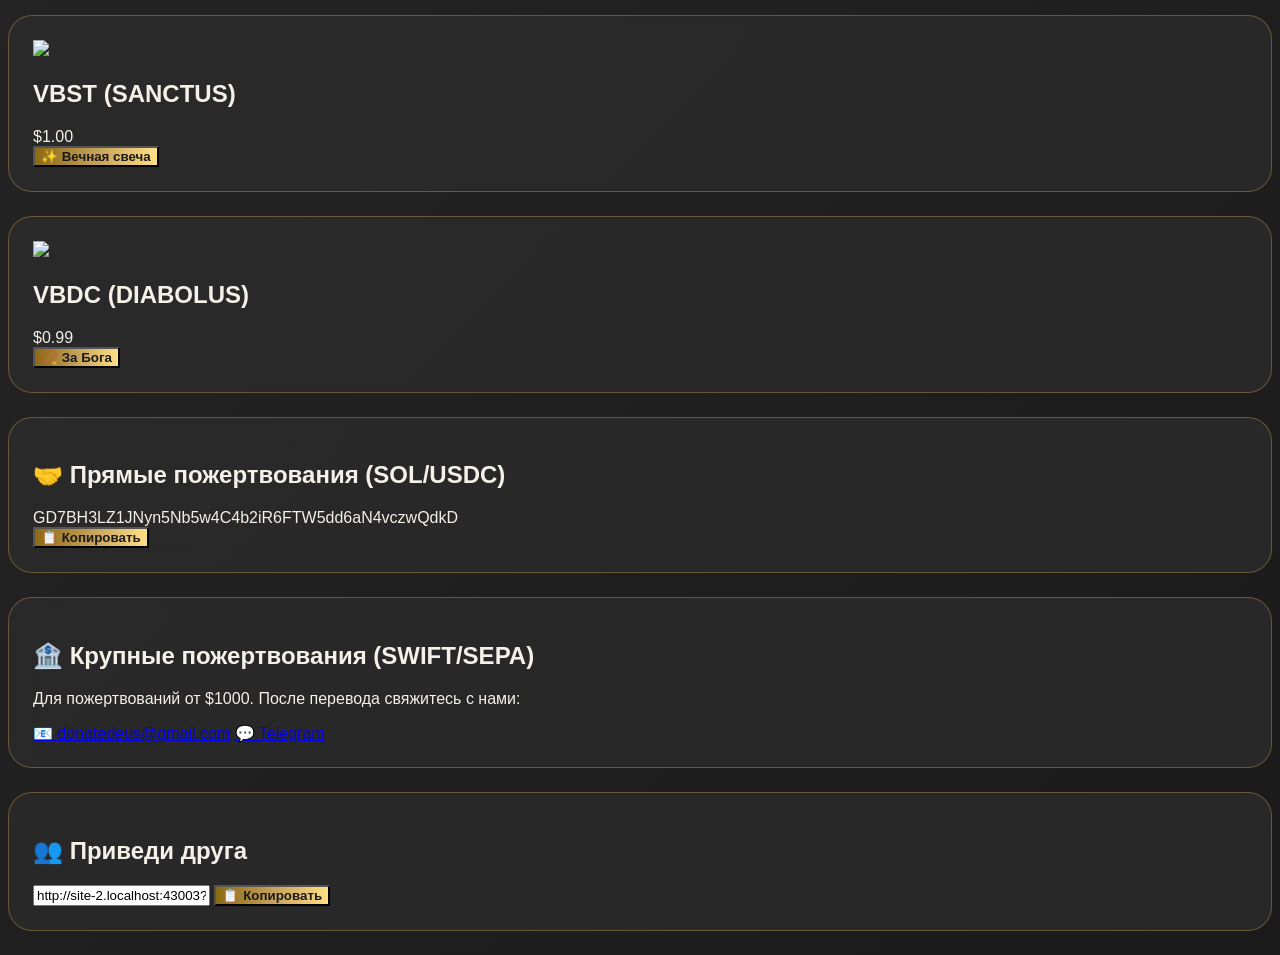
==== commit 2925bdf0: "Update index.html" ====
--- a/index.html
+++ b/index.html
@@ -103,7 +103,7 @@
             <img src="https://raw.githubusercontent.com/byt-assist/catholic-chainbank/refs/heads/main/sanctus.png" class="w-24 h-24 mx-auto mb-3 rounded-full border-2 border-gold">
             <h2 class="text-2xl font-bold">VBST (SANCTUS)</h2>
             <div class="text-2xl font-bold mt-2 text-gold-light">$1.00</div>
-            <button id="eternalBtn" class="btn-primary w-full py-2 rounded-full text-sm mt-3"><span data-i18n="eternal_btn">✨ Eternal Candle</span></button>
+            <button id="eternalBtn" class="btn-primary w-full py-2 rounded-full text-sm mt-3"><span data-i18n="eternal_candle">✨ Eternal Candle</span></button>
         </div>
         <div class="glass token-card text-center">
             <img src="https://raw.githubusercontent.com/byt-assist/catholic-chainbank/refs/heads/main/diabolus.png" class="w-24 h-24 mx-auto mb-3 rounded-full border-2 border-gold">
@@ -260,13 +260,13 @@
 setInterval(updateCounters, 60000);
 updateCounters();
 
-// Календарь (католический)
+// Календарь
 const catholicSaints = {5: {20: "St. Bernardine of Siena"}, 5: {21: "St. Christopher Magallanes"}};
 const today = new Date();
 const month = today.getMonth() + 1;
 const day = today.getDate();
 let saint = (catholicSaints[month] && catholicSaints[month][day]) ? catholicSaints[month][day] : (translations[currentLang]?.ordinary_day || "Ordinary Time");
-document.getElementById('calendar').innerHTML = `<div class="text-center"><div class="text-gold-light text-lg">${today.toLocaleDateString(currentLang === 'ru' ? 'ru' : 'en', {month: 'long', day: 'numeric'})}</div><div class="text-xl font-bold">${saint}</div><div class="text-sm opacity-70 mt-1"><span data-i18n="light_candle">🕯️ Light a candle in his honor</span></div></div>`;
+document.getElementById('calendar').innerHTML = `<div class="text-center"><div class="text-gold-light text-lg">${today.toLocaleDateString(currentLang === 'ru' ? 'ru' : 'en', {month: 'long', day: 'numeric'})}</div><div class="text-xl font-bold">${saint}</div><div class="text-sm opacity-70 mt-1" data-i18n="light_candle">🕯️ Light a candle in his honor</div></div>`;
 
 let candles = JSON.parse(localStorage.getItem('candles') || '[]');
 let donors = {};
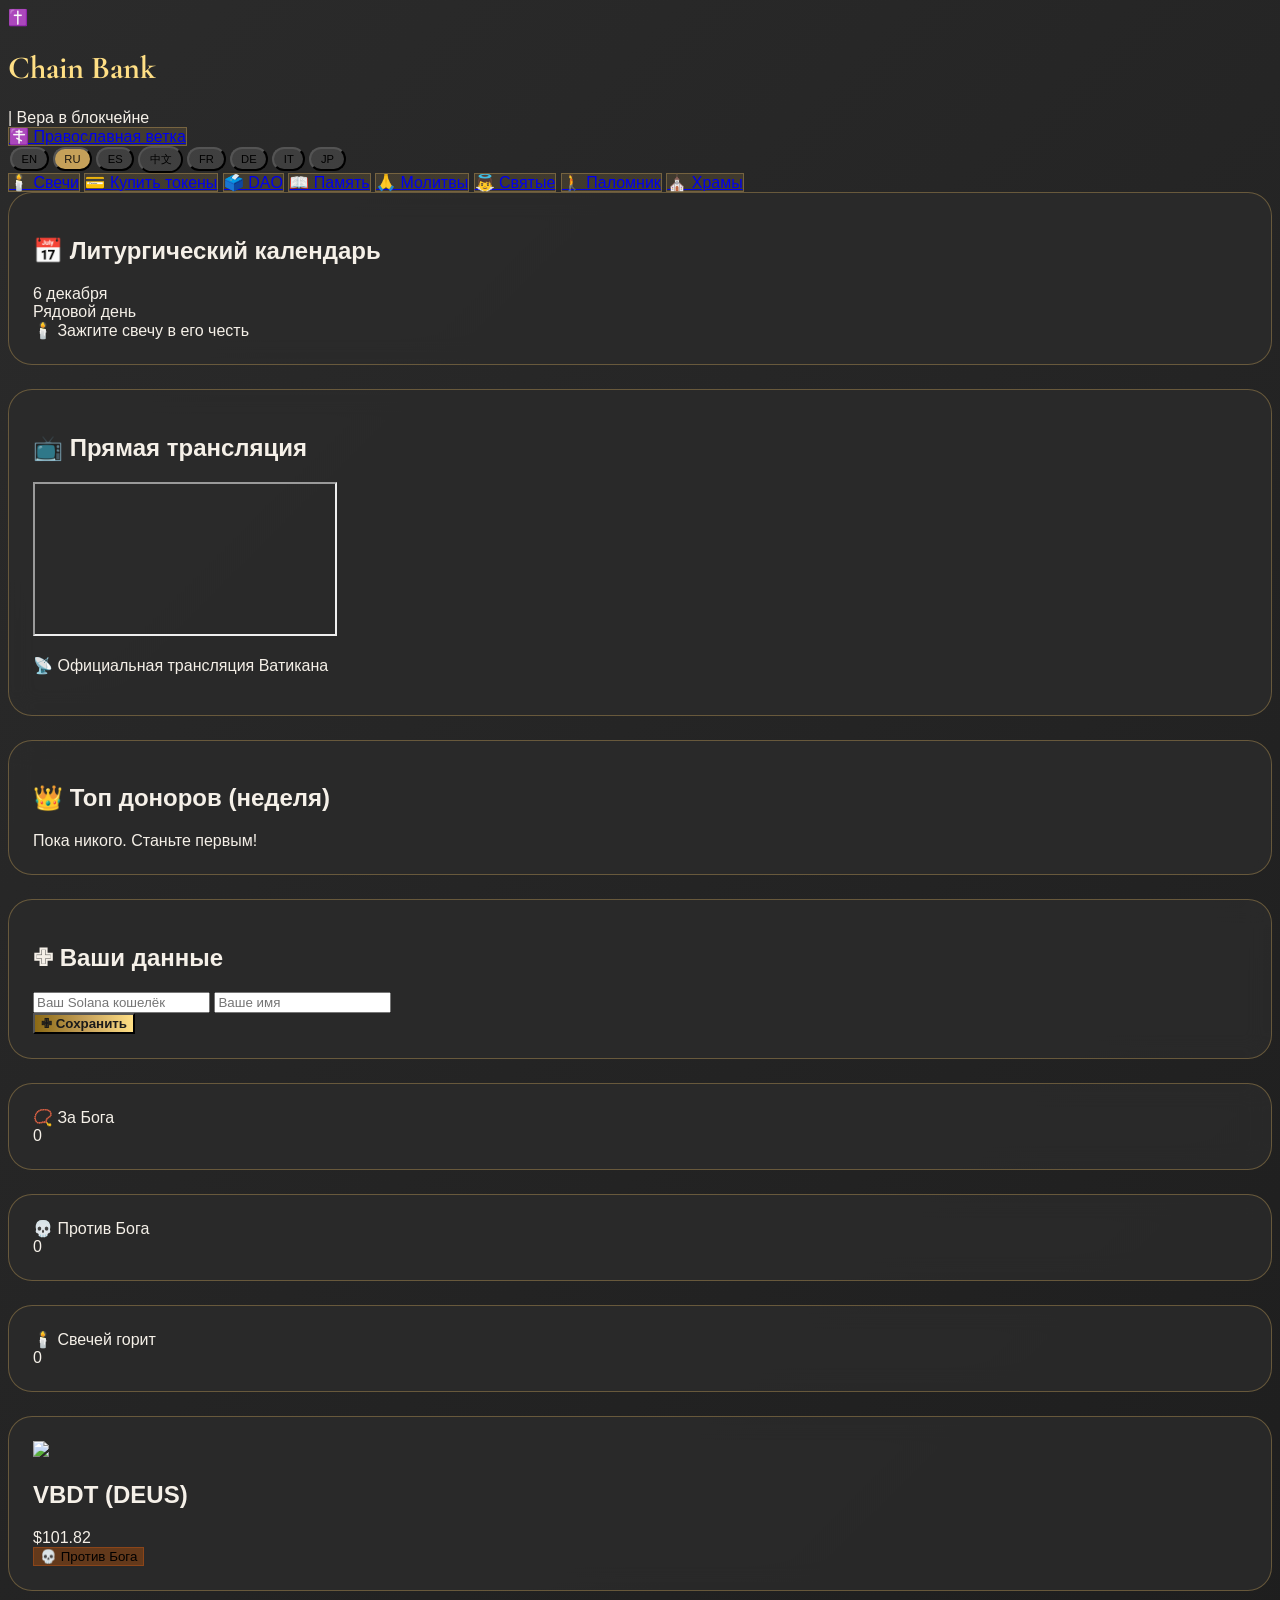
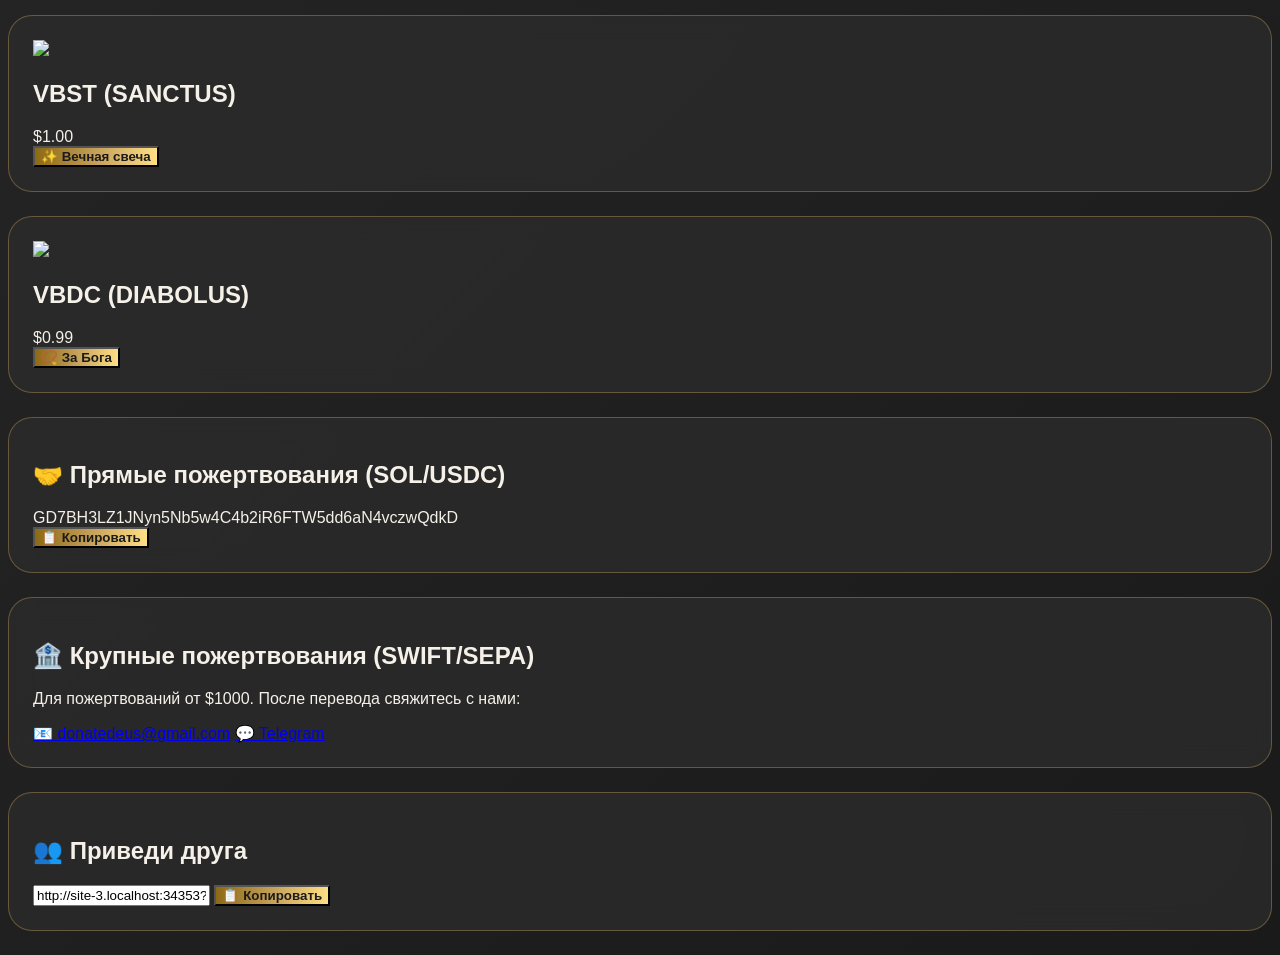
==== commit fa218299: "Update index.html" ====
--- a/index.html
+++ b/index.html
@@ -165,6 +165,42 @@
 document.getElementById('userWallet').value = userWallet;
 document.getElementById('userName').value = userName;
 
+// Функция обновления календаря (переводится при смене языка)
+function updateCalendar() {
+    const catholicSaints = {5: {20: "St. Bernardine of Siena", 21: "St. Christopher Magallanes"}};
+    const today = new Date();
+    const month = today.getMonth() + 1;
+    const day = today.getDate();
+    let saint = (catholicSaints[month] && catholicSaints[month][day]) ? catholicSaints[month][day] : (translations[currentLang]?.ordinary_day || "Ordinary Time");
+    const dateStr = today.toLocaleDateString(currentLang === 'ru' ? 'ru' : 'en', {month: 'long', day: 'numeric'});
+    const lightCandleText = translations[currentLang]?.light_candle || "🕯️ Light a candle in his honor";
+    document.getElementById('calendar').innerHTML = `<div class="text-center"><div class="text-gold-light text-lg">${dateStr}</div><div class="text-xl font-bold">${saint}</div><div class="text-sm opacity-70 mt-1">${lightCandleText}</div></div>`;
+}
+
+// Функция обновления топа доноров
+function updateTopDonors() {
+    let candles = JSON.parse(localStorage.getItem('candles') || '[]');
+    let donors = {};
+    candles.forEach(c => {
+        let name = c.name || c.wallet.slice(0, 8);
+        donors[name] = (donors[name] || 0) + 1;
+    });
+    let sorted = Object.entries(donors).sort((a, b) => b[1] - a[1]).slice(0, 5);
+    let topHtml = sorted.map(([name, count]) => `<div class="flex justify-between"><span>✝️ ${name}</span><span class="text-gold-light">${count} ${translations[currentLang]?.candles || 'candles'}</span></div>`).join('');
+    if (!topHtml) topHtml = `<div class="opacity-60">${translations[currentLang]?.no_donors || 'No donors yet. Be the first!'}</div>`;
+    document.getElementById('topDonors').innerHTML = topHtml;
+}
+
+// Переопределяем setLanguage, чтобы обновлять календарь и топ доноров
+const originalSetLanguage = setLanguage;
+window.setLanguage = function(lang) {
+    originalSetLanguage(lang);
+    updateCalendar();
+    updateTopDonors();
+};
+setLanguage = window.setLanguage;
+
+// Сохранение данных пользователя
 document.getElementById('saveDataBtn').onclick = () => {
     localStorage.setItem('userWallet', document.getElementById('userWallet').value);
     localStorage.setItem('userName', document.getElementById('userName').value);
@@ -173,11 +209,13 @@
     alert(translations[currentLang]?.saved_msg || 'Saved');
 };
 
+// Копирование кошелька
 document.getElementById('copyWalletBtn').onclick = () => {
     navigator.clipboard.writeText("GD7BH3LZ1JNyn5Nb5w4C4b2iR6FTW5dd6aN4vczwQdkD");
     alert(translations[currentLang]?.copied_msg || 'Copied');
 };
 
+// Показать форму ввода TXID
 function showTxidForm(action, desc) {
     if (!userWallet) {
         alert(translations[currentLang]?.need_wallet || 'Enter wallet');
@@ -194,6 +232,7 @@
 document.getElementById('againstGodBtn').onclick = () => showTxidForm('againstGod', `Send 1 DEUS to DIABOLUS (${ADDRESSES.DIABOLUS}). Paste TXID:`);
 document.getElementById('eternalBtn').onclick = () => showTxidForm('eternal', `Send 1 SANCTUS + 1 VBDC to DEUS (${ADDRESSES.DEUS}). Paste TXID:`);
 
+// Проверка TXID через Solscan
 document.getElementById('verifyBtn').onclick = async () => {
     const txid = document.getElementById('txidInput').value.trim();
     if (!txid) {
@@ -237,6 +276,8 @@
         candles.push(candle);
         localStorage.setItem('candles', JSON.stringify(candles));
         document.getElementById('verifyStatus').innerHTML = '✅ Candle lit!';
+        updateTopDonors();
+        updateCounters();
         setTimeout(() => { window.location.href = 'candles.html'; }, 1500);
     } catch (err) {
         document.getElementById('verifyStatus').innerHTML = `❌ ${err.message}`;
@@ -260,25 +301,11 @@
 setInterval(updateCounters, 60000);
 updateCounters();
 
-// Календарь
-const catholicSaints = {5: {20: "St. Bernardine of Siena"}, 5: {21: "St. Christopher Magallanes"}};
-const today = new Date();
-const month = today.getMonth() + 1;
-const day = today.getDate();
-let saint = (catholicSaints[month] && catholicSaints[month][day]) ? catholicSaints[month][day] : (translations[currentLang]?.ordinary_day || "Ordinary Time");
-document.getElementById('calendar').innerHTML = `<div class="text-center"><div class="text-gold-light text-lg">${today.toLocaleDateString(currentLang === 'ru' ? 'ru' : 'en', {month: 'long', day: 'numeric'})}</div><div class="text-xl font-bold">${saint}</div><div class="text-sm opacity-70 mt-1" data-i18n="light_candle">🕯️ Light a candle in his honor</div></div>`;
-
-let candles = JSON.parse(localStorage.getItem('candles') || '[]');
-let donors = {};
-candles.forEach(c => {
-    let name = c.name || c.wallet.slice(0, 8);
-    donors[name] = (donors[name] || 0) + 1;
-});
-let sorted = Object.entries(donors).sort((a, b) => b[1] - a[1]).slice(0, 5);
-let topHtml = sorted.map(([name, count]) => `<div class="flex justify-between"><span>✝️ ${name}</span><span class="text-gold-light">${count} candles</span></div>`).join('');
-if (!topHtml) topHtml = `<div class="opacity-60" data-i18n="no_donors">${translations[currentLang]?.no_donors || 'No donors yet. Be the first!'}</div>`;
-document.getElementById('topDonors').innerHTML = topHtml;
-
+// Инициализация календаря и топа доноров
+updateCalendar();
+updateTopDonors();
+
+// Реферальная ссылка
 let refLink = document.getElementById('refLink');
 refLink.value = `${window.location.origin}?ref=${userWallet || 'guest'}`;
 document.getElementById('copyRefBtn').onclick = () => {
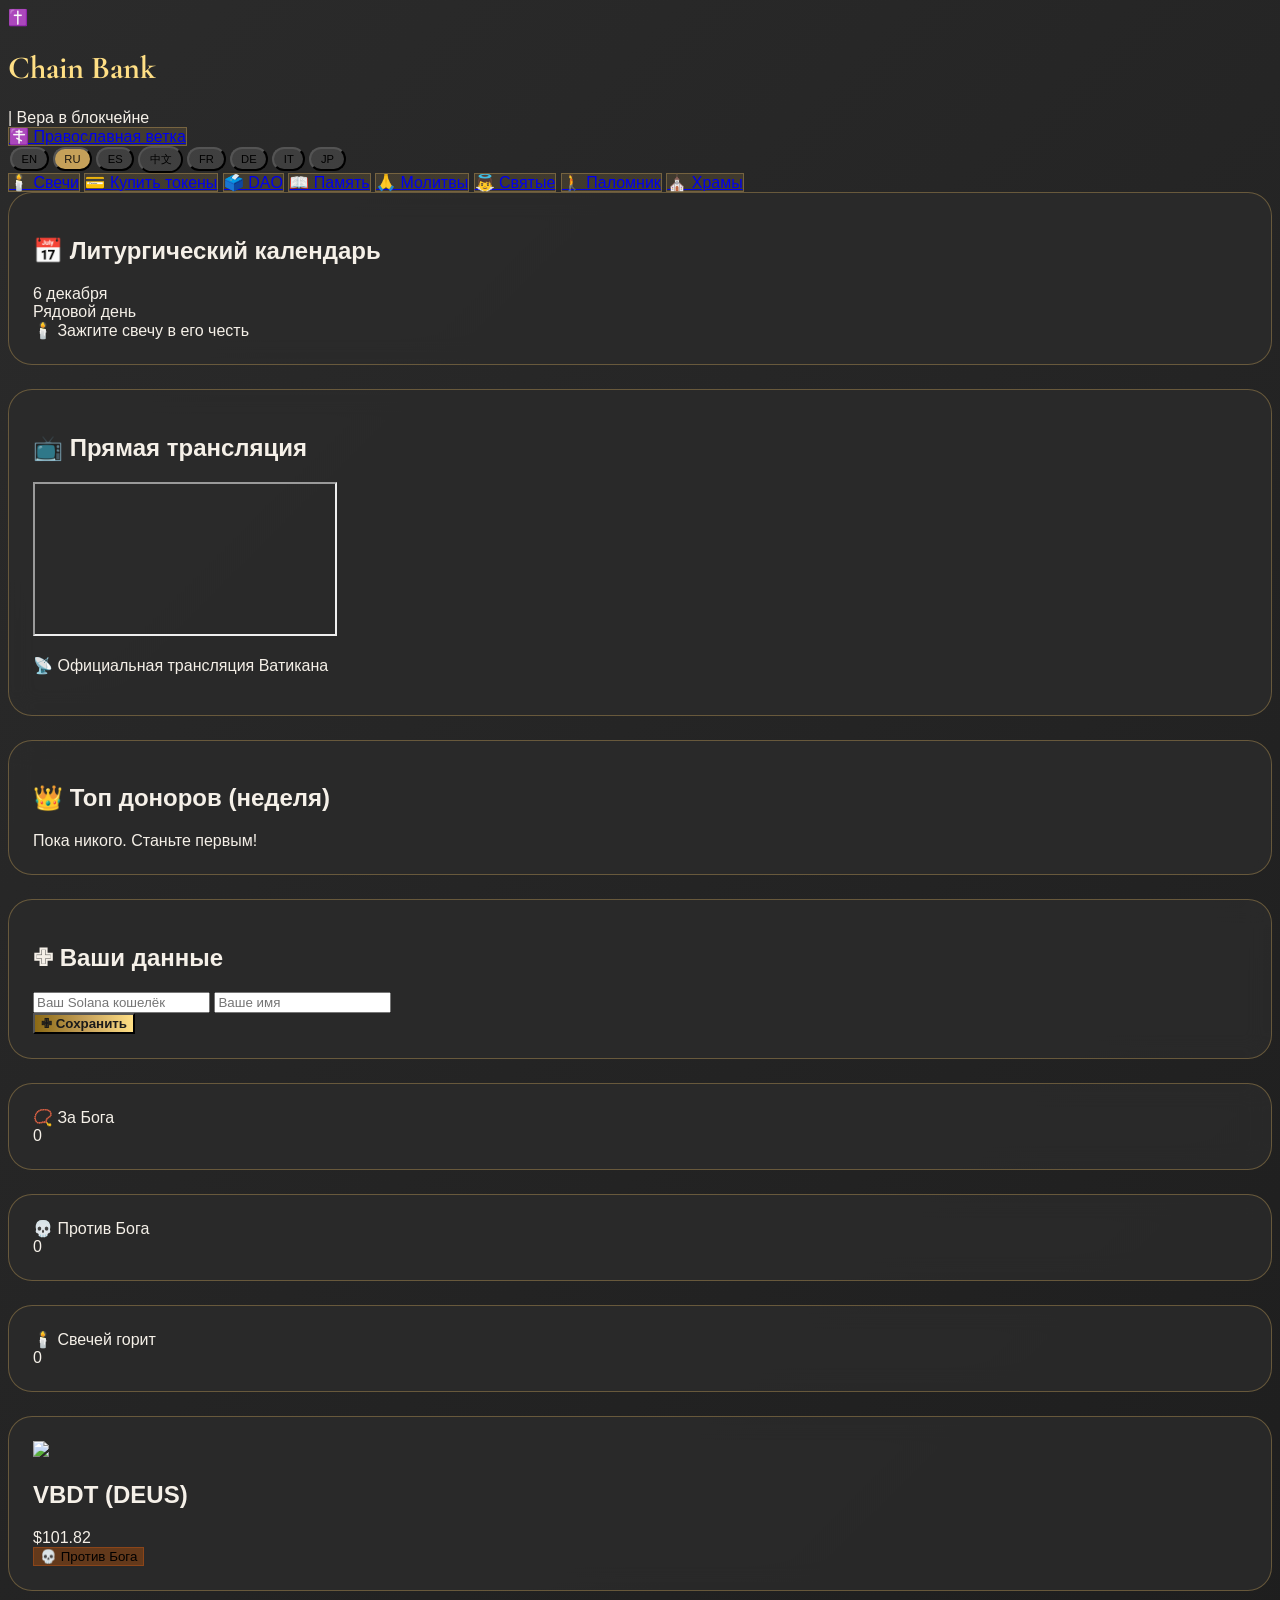
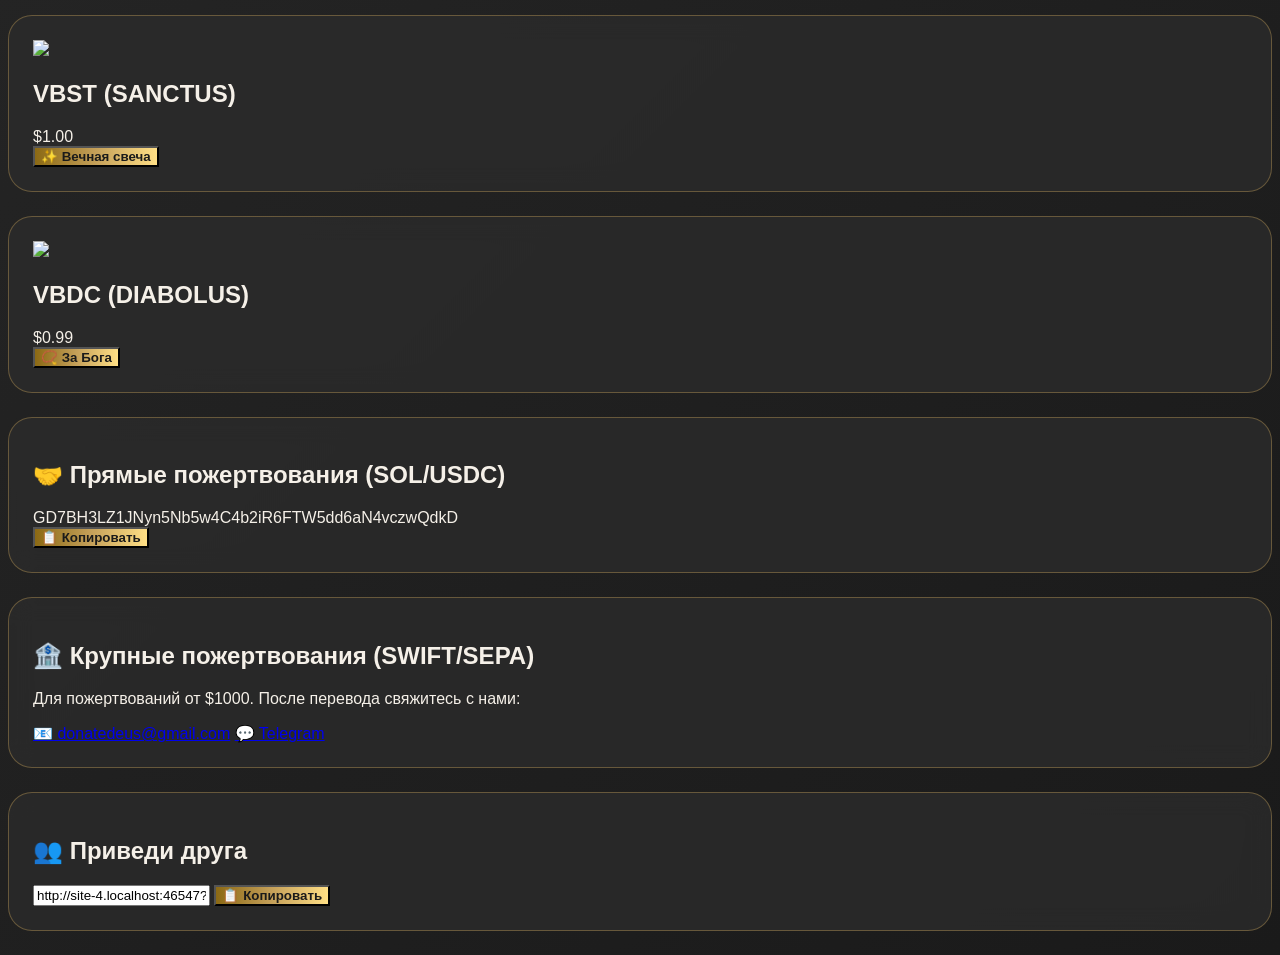
==== commit 9d84cbc9: "Update index.html" ====
--- a/index.html
+++ b/index.html
@@ -53,7 +53,7 @@
         <a href="parishes.html" class="btn-secondary px-4 py-2 rounded-full text-sm flex items-center gap-1"><span>⛪</span> <span data-i18n="parishes">Parishes</span></a>
     </div>
 
-    <!-- Календарь и трансляция -->
+    <!-- Календарь и трансляция (исправлено) -->
     <div class="grid grid-cols-1 md:grid-cols-2 gap-6 mb-8">
         <div class="glass">
             <h2 class="text-xl font-bold mb-3" data-i18n="calendar">📅 Liturgical Calendar</h2>
@@ -62,9 +62,14 @@
         <div class="glass">
             <h2 class="text-xl font-bold mb-3" data-i18n="live_title">📺 Vatican Live Stream</h2>
             <div class="aspect-video">
-                <iframe src="https://www.youtube.com/embed/live_stream?channel=UCxIsef9129LJO2e6h8hR-Ag" class="w-full h-full rounded-xl" allow="accelerometer; autoplay; clipboard-write; encrypted-media; gyroscope; picture-in-picture" allowfullscreen></iframe>
+                <!-- Новая работающая трансляция Vatican Media -->
+                <iframe src="https://www.youtube.com/embed/K-zknhNgt7Y?autoplay=1&mute=1" 
+                        class="w-full h-full rounded-xl" 
+                        allow="accelerometer; autoplay; clipboard-write; encrypted-media; gyroscope; picture-in-picture" 
+                        allowfullscreen>
+                </iframe>
             </div>
-            <p class="text-xs opacity-60 text-center mt-2" data-i18n="live_source">📡 Vatican Media official stream</p>
+            <p class="text-xs opacity-60 text-center mt-2" data-i18n="live_source">📡 Vatican Media official stream (Français)</p>
         </div>
     </div>
 
@@ -165,15 +170,30 @@
 document.getElementById('userWallet').value = userWallet;
 document.getElementById('userName').value = userName;
 
-// Функция обновления календаря (переводится при смене языка)
+// Функция обновления календаря (с переводами имён святых)
 function updateCalendar() {
-    const catholicSaints = {5: {20: "St. Bernardine of Siena", 21: "St. Christopher Magallanes"}};
+    // Католические святые на разных языках
+    const catholicSaints = {
+        en: {5: {20: "St. Bernardine of Siena", 21: "St. Christopher Magallanes"}},
+        ru: {5: {20: "Св. Бернардин Сиенский", 21: "Св. Христофор Магалланес"}},
+        es: {5: {20: "San Bernardino de Siena", 21: "San Cristóbal Magallanes"}},
+        zh: {5: {20: "锡耶纳的圣伯纳丁", 21: "圣克里斯托弗·马加兰斯"}},
+        fr: {5: {20: "Saint Bernardin de Sienne", 21: "Saint Christophe Magallanes"}},
+        de: {5: {20: "Hl. Bernhardin von Siena", 21: "Hl. Christophorus Magallanes"}},
+        it: {5: {20: "San Bernardino da Siena", 21: "San Cristoforo Magallanes"}},
+        ja: {5: {20: "シエナの聖ベルナルディーノ", 21: "聖クリストファー・マガラネス"}}
+    };
+    
     const today = new Date();
     const month = today.getMonth() + 1;
     const day = today.getDate();
-    let saint = (catholicSaints[month] && catholicSaints[month][day]) ? catholicSaints[month][day] : (translations[currentLang]?.ordinary_day || "Ordinary Time");
+    
+    const langSaints = catholicSaints[currentLang] || catholicSaints.en;
+    let saint = (langSaints[month] && langSaints[month][day]) ? langSaints[month][day] : (translations[currentLang]?.ordinary_day || "Ordinary Time");
+    
     const dateStr = today.toLocaleDateString(currentLang === 'ru' ? 'ru' : 'en', {month: 'long', day: 'numeric'});
     const lightCandleText = translations[currentLang]?.light_candle || "🕯️ Light a candle in his honor";
+    
     document.getElementById('calendar').innerHTML = `<div class="text-center"><div class="text-gold-light text-lg">${dateStr}</div><div class="text-xl font-bold">${saint}</div><div class="text-sm opacity-70 mt-1">${lightCandleText}</div></div>`;
 }
 
@@ -191,7 +211,7 @@
     document.getElementById('topDonors').innerHTML = topHtml;
 }
 
-// Переопределяем setLanguage, чтобы обновлять календарь и топ доноров
+// Переопределяем setLanguage
 const originalSetLanguage = setLanguage;
 window.setLanguage = function(lang) {
     originalSetLanguage(lang);
@@ -200,7 +220,7 @@
 };
 setLanguage = window.setLanguage;
 
-// Сохранение данных пользователя
+// Сохранение данных
 document.getElementById('saveDataBtn').onclick = () => {
     localStorage.setItem('userWallet', document.getElementById('userWallet').value);
     localStorage.setItem('userName', document.getElementById('userName').value);
@@ -209,13 +229,11 @@
     alert(translations[currentLang]?.saved_msg || 'Saved');
 };
 
-// Копирование кошелька
 document.getElementById('copyWalletBtn').onclick = () => {
     navigator.clipboard.writeText("GD7BH3LZ1JNyn5Nb5w4C4b2iR6FTW5dd6aN4vczwQdkD");
     alert(translations[currentLang]?.copied_msg || 'Copied');
 };
 
-// Показать форму ввода TXID
 function showTxidForm(action, desc) {
     if (!userWallet) {
         alert(translations[currentLang]?.need_wallet || 'Enter wallet');
@@ -232,7 +250,6 @@
 document.getElementById('againstGodBtn').onclick = () => showTxidForm('againstGod', `Send 1 DEUS to DIABOLUS (${ADDRESSES.DIABOLUS}). Paste TXID:`);
 document.getElementById('eternalBtn').onclick = () => showTxidForm('eternal', `Send 1 SANCTUS + 1 VBDC to DEUS (${ADDRESSES.DEUS}). Paste TXID:`);
 
-// Проверка TXID через Solscan
 document.getElementById('verifyBtn').onclick = async () => {
     const txid = document.getElementById('txidInput').value.trim();
     if (!txid) {
@@ -301,11 +318,9 @@
 setInterval(updateCounters, 60000);
 updateCounters();
 
-// Инициализация календаря и топа доноров
 updateCalendar();
 updateTopDonors();
 
-// Реферальная ссылка
 let refLink = document.getElementById('refLink');
 refLink.value = `${window.location.origin}?ref=${userWallet || 'guest'}`;
 document.getElementById('copyRefBtn').onclick = () => {
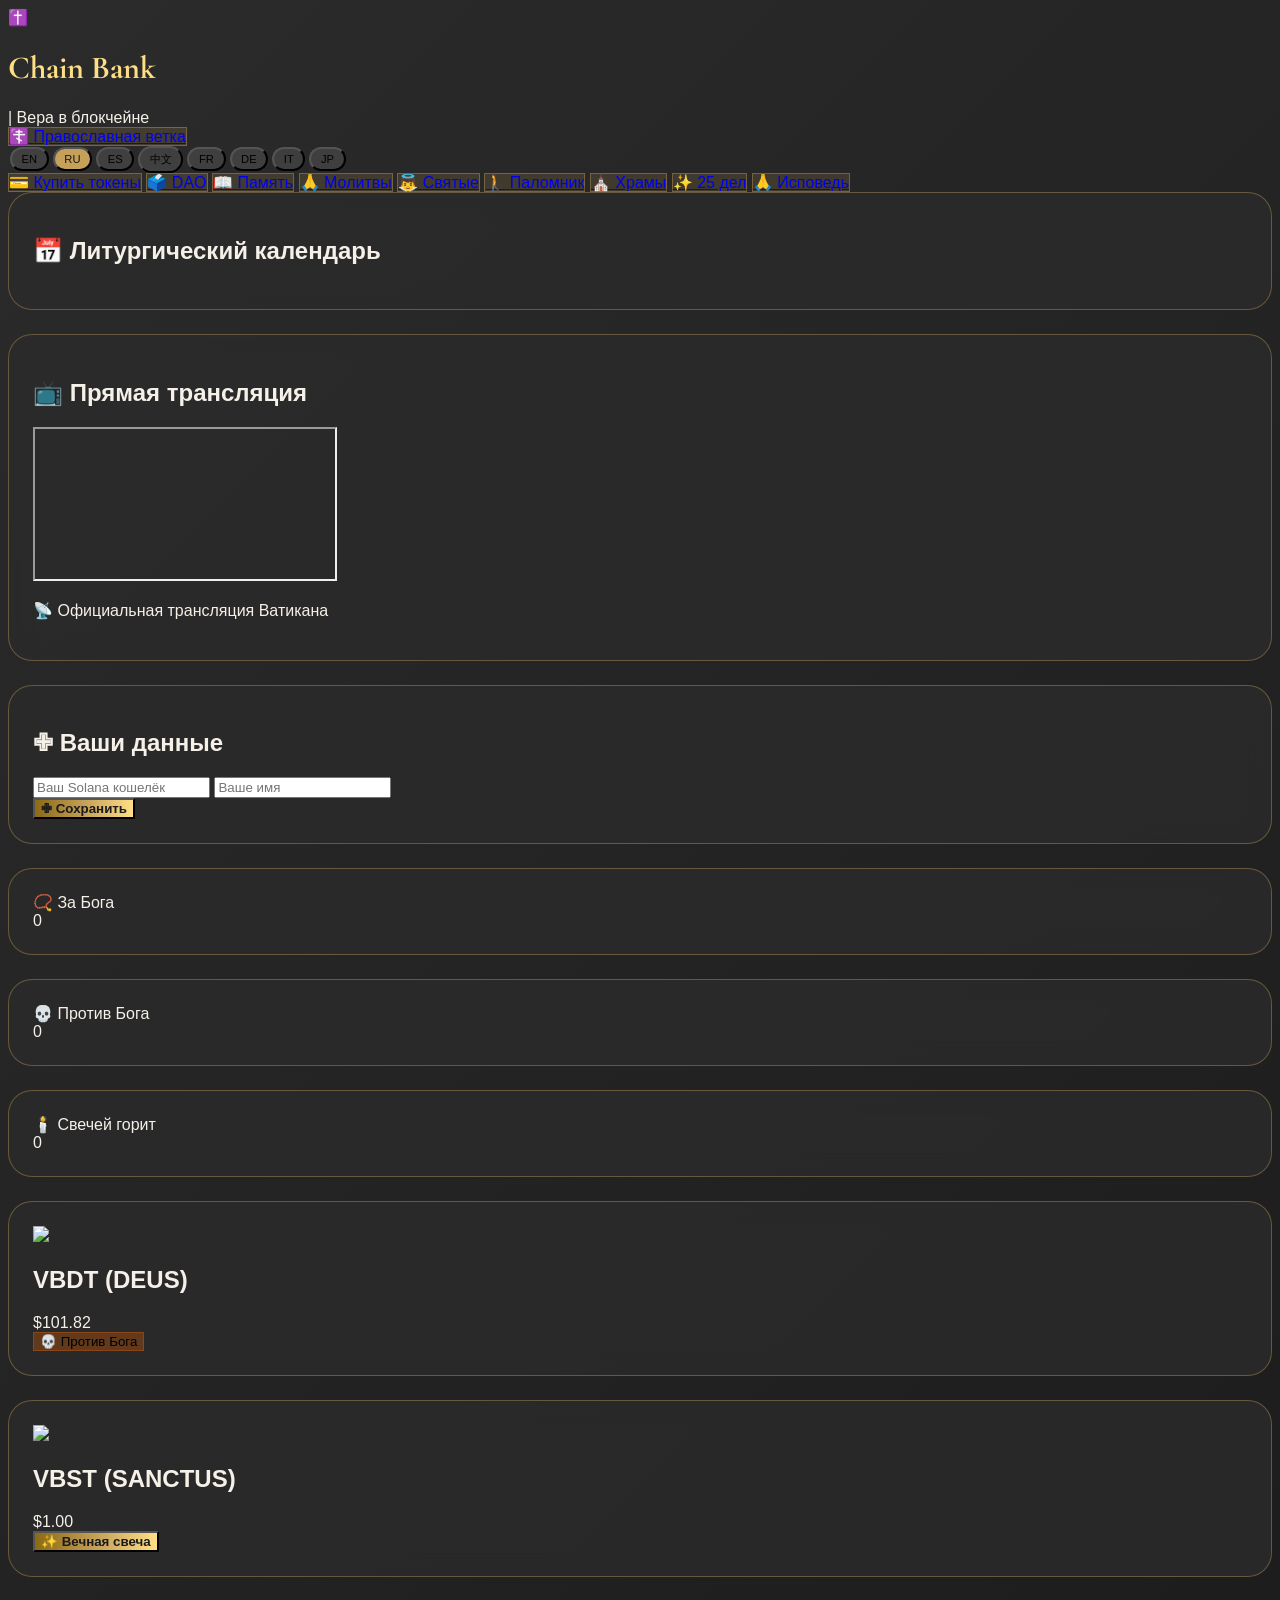
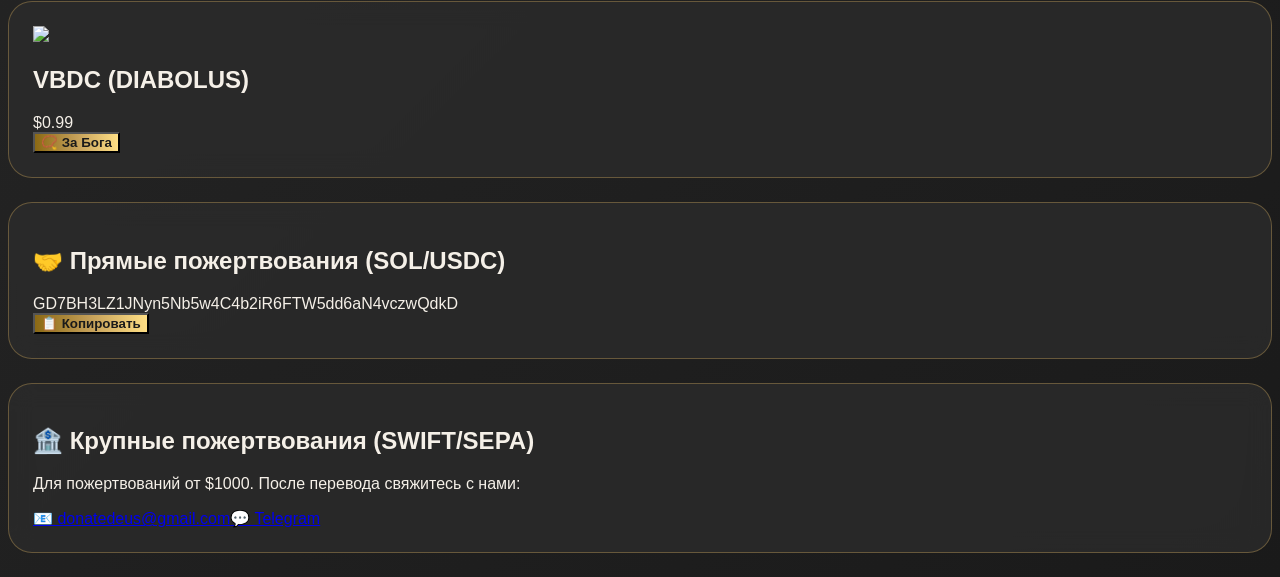
==== commit fe972d50: "Update index.html" ====
--- a/index.html
+++ b/index.html
@@ -3,7 +3,7 @@
 <head>
     <meta charset="UTF-8">
     <meta name="viewport" content="width=device-width, initial-scale=1.0">
-    <title>Vatican Bank · Catholic Tokens</title>
+    <title>Vatican Bank · Catholic</title>
     <script src="https://cdn.tailwindcss.com"></script>
     <script src="lang.js"></script>
     <style>
@@ -20,6 +20,10 @@
         .token-card:hover{transform:translateY(-5px);}
         .lang-btn{background:rgba(255,255,255,0.1);padding:0.25rem 0.6rem;border-radius:2rem;font-size:0.7rem;cursor:pointer;margin:0 2px;}
         .lang-btn.active{background:var(--gold);color:#1A1510;}
+        .modal{display:none;position:fixed;top:0;left:0;width:100%;height:100%;background:rgba(0,0,0,0.95);backdrop-filter:blur(8px);justify-content:center;align-items:center;z-index:1000;}
+        .modal-content{background:#0B132B;border-radius:2rem;padding:1.5rem;max-width:500px;width:90%;border:1px solid var(--gold);}
+        .address-box{background:#00000066;padding:0.75rem;border-radius:1rem;font-family:monospace;word-break:break-all;font-size:0.8rem;border:1px solid var(--gold-light);margin:1rem 0;}
+        .copy-btn{background:var(--gold);color:#1A1510;padding:0.3rem 0.8rem;border-radius:1rem;font-size:0.7rem;cursor:pointer;display:inline-block;}
     </style>
 </head>
 <body class="p-4 md:p-6">
@@ -34,135 +38,116 @@
             <span class="text-sm opacity-70 hidden md:inline" data-i18n="motto">Catholic · Faith in Blockchain</span>
         </div>
         <div class="flex flex-wrap gap-2 items-center">
-            <a href="https://byt-assist.github.io/chainbank/" class="btn-secondary px-3 py-1 rounded-full text-xs flex items-center gap-1">
-                <span>☦️</span> <span data-i18n="orthodox_link">Православная ветка</span>
-            </a>
+            <a href="https://byt-assist.github.io/chainbank/" class="btn-secondary px-3 py-1 rounded-full text-xs flex items-center gap-1"><span>☦️</span> <span data-i18n="orthodox_link">Православная ветка</span></a>
             <div id="lang-switcher" class="flex flex-wrap gap-1"></div>
         </div>
     </div>
 
-    <!-- Меню -->
+    <!-- Меню (без кнопки "Свечи") -->
     <div class="flex flex-wrap gap-3 mb-8 justify-center">
-        <a href="candles.html" class="btn-secondary px-4 py-2 rounded-full text-sm flex items-center gap-1"><span>🕯️</span> <span data-i18n="candles">Candles</span></a>
-        <a href="donate.html" class="btn-secondary px-4 py-2 rounded-full text-sm flex items-center gap-1"><span>💳</span> <span data-i18n="buy_tokens">Buy tokens</span></a>
-        <a href="dao.html" class="btn-secondary px-4 py-2 rounded-full text-sm flex items-center gap-1"><span>🗳️</span> <span data-i18n="dao">DAO</span></a>
-        <a href="memory.html" class="btn-secondary px-4 py-2 rounded-full text-sm flex items-center gap-1"><span>📖</span> <span data-i18n="memory">Memory</span></a>
-        <a href="prayers.html" class="btn-secondary px-4 py-2 rounded-full text-sm flex items-center gap-1"><span>🙏</span> <span data-i18n="prayers">Prayers</span></a>
-        <a href="saints.html" class="btn-secondary px-4 py-2 rounded-full text-sm flex items-center gap-1"><span>👼</span> <span data-i18n="saints">Saints</span></a>
-        <a href="pilgrim.html" class="btn-secondary px-4 py-2 rounded-full text-sm flex items-center gap-1"><span>🚶</span> <span data-i18n="pilgrim">Pilgrim</span></a>
-        <a href="parishes.html" class="btn-secondary px-4 py-2 rounded-full text-sm flex items-center gap-1"><span>⛪</span> <span data-i18n="parishes">Parishes</span></a>
-    </div>
-
-    <!-- Календарь и трансляция (исправлено) -->
+        <a href="donate.html" class="btn-secondary px-4 py-2 rounded-full text-sm"><span>💳</span> <span data-i18n="buy_tokens">Купить токены</span></a>
+        <a href="dao.html" class="btn-secondary px-4 py-2 rounded-full text-sm"><span>🗳️</span> <span data-i18n="dao">DAO</span></a>
+        <a href="memory.html" class="btn-secondary px-4 py-2 rounded-full text-sm"><span>📖</span> <span data-i18n="memory">Память</span></a>
+        <a href="prayers.html" class="btn-secondary px-4 py-2 rounded-full text-sm"><span>🙏</span> <span data-i18n="prayers">Молитвы</span></a>
+        <a href="saints.html" class="btn-secondary px-4 py-2 rounded-full text-sm"><span>👼</span> <span data-i18n="saints">Святые</span></a>
+        <a href="pilgrim.html" class="btn-secondary px-4 py-2 rounded-full text-sm"><span>🚶</span> <span data-i18n="pilgrim">Паломник</span></a>
+        <a href="parishes.html" class="btn-secondary px-4 py-2 rounded-full text-sm"><span>⛪</span> <span data-i18n="parishes">Храмы</span></a>
+        <a href="actions.html" class="btn-secondary px-4 py-2 rounded-full text-sm"><span>✨</span> 25 дел</a>
+        <a href="confession.html" class="btn-secondary px-4 py-2 rounded-full text-sm"><span>🙏</span> Исповедь</a>
+    </div>
+
+    <!-- Календарь и трансляция -->
     <div class="grid grid-cols-1 md:grid-cols-2 gap-6 mb-8">
-        <div class="glass">
-            <h2 class="text-xl font-bold mb-3" data-i18n="calendar">📅 Liturgical Calendar</h2>
-            <div id="calendar"></div>
-        </div>
-        <div class="glass">
-            <h2 class="text-xl font-bold mb-3" data-i18n="live_title">📺 Vatican Live Stream</h2>
-            <div class="aspect-video">
-                <!-- Новая работающая трансляция Vatican Media -->
-                <iframe src="https://www.youtube.com/embed/K-zknhNgt7Y?autoplay=1&mute=1" 
-                        class="w-full h-full rounded-xl" 
-                        allow="accelerometer; autoplay; clipboard-write; encrypted-media; gyroscope; picture-in-picture" 
-                        allowfullscreen>
-                </iframe>
-            </div>
-            <p class="text-xs opacity-60 text-center mt-2" data-i18n="live_source">📡 Vatican Media official stream (Français)</p>
-        </div>
-    </div>
-
-    <!-- Топ доноров -->
-    <div class="glass">
-        <h2 class="text-xl font-bold mb-3" data-i18n="top_donors">👑 Top Donors (this week)</h2>
-        <div id="topDonors" class="space-y-2"></div>
+        <div class="glass"><h2 class="text-xl font-bold mb-3" data-i18n="calendar">📅 Liturgical Calendar</h2><div id="calendar"></div></div>
+        <div class="glass"><h2 class="text-xl font-bold mb-3" data-i18n="live_title">📺 Vatican Live Stream</h2><div class="aspect-video"><iframe src="https://www.youtube.com/embed/K-zknhNgt7Y?autoplay=1&mute=1" class="w-full h-full rounded-xl" allow="accelerometer; autoplay; clipboard-write; encrypted-media; gyroscope; picture-in-picture" allowfullscreen></iframe></div><p class="text-xs opacity-60 text-center mt-2" data-i18n="live_source">📡 Vatican Media official stream</p></div>
     </div>
 
     <!-- Данные пользователя -->
     <div class="glass">
-        <h2 class="text-xl font-bold mb-4 flex items-center gap-2"><span class="text-gold text-2xl">✙</span> <span data-i18n="your_data">Your data</span></h2>
+        <h2 class="text-xl font-bold mb-4"><span class="text-gold text-2xl">✙</span> <span data-i18n="your_data">Ваши данные</span></h2>
         <div class="grid grid-cols-1 md:grid-cols-2 gap-4">
-            <input type="text" id="userWallet" class="w-full p-3 rounded-xl bg-black/50 border border-gold/30 text-white" data-i18n-placeholder="wallet_placeholder">
-            <input type="text" id="userName" class="w-full p-3 rounded-xl bg-black/50 border border-gold/30 text-white" data-i18n-placeholder="name_placeholder">
-        </div>
-        <button id="saveDataBtn" class="btn-primary w-full md:w-auto mt-4 px-8 py-2 rounded-full text-sm"><span data-i18n="save">✙ Save</span></button>
+            <input type="text" id="userWallet" class="w-full p-3 rounded-xl bg-black/50 border border-gold/30 text-white" placeholder="Ваш Solana кошелёк">
+            <input type="text" id="userName" class="w-full p-3 rounded-xl bg-black/50 border border-gold/30 text-white" placeholder="Ваше имя">
+        </div>
+        <button id="saveDataBtn" class="btn-primary w-full md:w-auto mt-4 px-8 py-2 rounded-full text-sm">✙ Сохранить</button>
     </div>
 
     <!-- Счётчики -->
     <div class="grid grid-cols-1 md:grid-cols-3 gap-5 mb-8">
-        <div class="glass text-center border-l-4 border-gold"><div class="text-sm opacity-70">📿 <span data-i18n="forGod">For God</span></div><div class="text-3xl font-bold text-gold-light" id="forGodCount">0</div></div>
-        <div class="glass text-center border-l-4 border-gold"><div class="text-sm opacity-70">💀 <span data-i18n="againstGod">Against God</span></div><div class="text-3xl font-bold text-red-400" id="againstGodCount">0</div></div>
-        <div class="glass text-center border-l-4 border-gold"><div class="text-sm opacity-70">🕯️ <span data-i18n="candles_count">Candles burning</span></div><div class="text-3xl font-bold text-amber-400" id="candlesCount">0</div></div>
-    </div>
-
-    <!-- Токены -->
+        <div class="glass text-center border-l-4 border-gold"><div class="text-sm opacity-70">📿 <span data-i18n="forGod">За Бога</span></div><div class="text-3xl font-bold text-gold-light" id="forGodCount">0</div></div>
+        <div class="glass text-center border-l-4 border-gold"><div class="text-sm opacity-70">💀 <span data-i18n="againstGod">Против Бога</span></div><div class="text-3xl font-bold text-red-400" id="againstGodCount">0</div></div>
+        <div class="glass text-center border-l-4 border-gold"><div class="text-sm opacity-70">🕯️ <span data-i18n="candles_count">Свечей горит</span></div><div class="text-3xl font-bold text-amber-400" id="candlesCount">0</div></div>
+    </div>
+
+    <!-- Токены и кнопки -->
     <div class="grid grid-cols-1 md:grid-cols-3 gap-6 mb-10">
         <div class="glass token-card text-center">
             <img src="https://raw.githubusercontent.com/byt-assist/catholic-chainbank/refs/heads/main/deus.png" class="w-24 h-24 mx-auto mb-3 rounded-full border-2 border-gold">
             <h2 class="text-2xl font-bold">VBDT (DEUS)</h2>
             <div class="text-2xl font-bold mt-2 text-gold-light">$101.82</div>
-            <button id="againstGodBtn" class="btn-danger w-full py-2 rounded-full text-sm mt-3"><span data-i18n="against_btn">💀 Against God</span></button>
+            <button id="againstGodBtn" class="btn-danger w-full py-2 rounded-full text-sm mt-3">💀 Против Бога</button>
         </div>
         <div class="glass token-card text-center">
             <img src="https://raw.githubusercontent.com/byt-assist/catholic-chainbank/refs/heads/main/sanctus.png" class="w-24 h-24 mx-auto mb-3 rounded-full border-2 border-gold">
             <h2 class="text-2xl font-bold">VBST (SANCTUS)</h2>
             <div class="text-2xl font-bold mt-2 text-gold-light">$1.00</div>
-            <button id="eternalBtn" class="btn-primary w-full py-2 rounded-full text-sm mt-3"><span data-i18n="eternal_candle">✨ Eternal Candle</span></button>
+            <button id="eternalBtn" class="btn-primary w-full py-2 rounded-full text-sm mt-3">✨ Вечная свеча</button>
         </div>
         <div class="glass token-card text-center">
             <img src="https://raw.githubusercontent.com/byt-assist/catholic-chainbank/refs/heads/main/diabolus.png" class="w-24 h-24 mx-auto mb-3 rounded-full border-2 border-gold">
             <h2 class="text-2xl font-bold">VBDC (DIABOLUS)</h2>
             <div class="text-2xl font-bold mt-2 text-gold-light">$0.99</div>
-            <button id="forGodBtn" class="btn-primary w-full py-2 rounded-full text-sm mt-3"><span data-i18n="for_btn">📿 For God</span></button>
-        </div>
-    </div>
-
-    <!-- Форма подтверждения TXID -->
-    <div class="glass" id="txidForm" style="display:none;">
-        <h2 class="text-xl font-bold mb-3"><span data-i18n="verify_title">Confirmation</span></h2>
-        <p id="txActionDesc" class="text-sm mb-3"></p>
-        <input type="text" id="txidInput" class="w-full p-3 rounded-xl bg-black/50 border border-gold/30 mb-3" data-i18n-placeholder="txid_placeholder">
-        <button id="verifyBtn" class="btn-primary w-full py-2 rounded-full"><span data-i18n="verify_btn">✙ Verify</span></button>
-        <div id="verifyStatus" class="text-sm mt-3 text-center"></div>
+            <button id="forGodBtn" class="btn-primary w-full py-2 rounded-full text-sm mt-3">📿 За Бога</button>
+        </div>
     </div>
 
     <!-- Прямые пожертвования -->
     <div class="glass text-center">
-        <h2 class="text-xl font-bold mb-3" data-i18n="direct_donations">🤝 Direct donations (SOL / USDC)</h2>
+        <h2 class="text-xl font-bold mb-3">🤝 Прямые пожертвования (SOL/USDC)</h2>
         <div class="bg-black/50 p-3 rounded-xl font-mono text-sm break-all">GD7BH3LZ1JNyn5Nb5w4C4b2iR6FTW5dd6aN4vczwQdkD</div>
-        <button id="copyWalletBtn" class="btn-primary mt-3 py-1 px-5 rounded-full text-sm"><span data-i18n="copy">📋 Copy</span></button>
+        <button id="copyWalletBtn" class="btn-primary mt-3 py-1 px-5 rounded-full text-sm">📋 Копировать</button>
     </div>
 
     <!-- SWIFT -->
     <div class="glass">
-        <h2 class="text-xl font-bold mb-3" data-i18n="large_donations">🏦 Large donations (SWIFT / SEPA)</h2>
-        <p class="text-sm mb-3" data-i18n="large_desc">For donations from $1000. After transfer, contact us:</p>
-        <div class="flex flex-wrap gap-4">
-            <a href="mailto:donatedeus@gmail.com" class="text-gold-light underline">📧 donatedeus@gmail.com</a>
-            <a href="https://t.me/BOYMAT_token_BYT" class="text-gold-light underline">💬 Telegram</a>
-        </div>
-    </div>
-
-    <!-- Рефералка -->
-    <div class="glass">
-        <h2 class="text-xl font-bold mb-3" data-i18n="refer">👥 Refer a friend</h2>
-        <div class="flex gap-2">
-            <input type="text" id="refLink" readonly class="w-full p-2 rounded-xl bg-black/50 border border-gold/30">
-            <button id="copyRefBtn" class="btn-primary px-4 py-2 rounded-full"><span data-i18n="copy">📋 Copy</span></button>
-        </div>
+        <h2 class="text-xl font-bold mb-3">🏦 Крупные пожертвования (SWIFT/SEPA)</h2>
+        <p class="text-sm mb-3">Для пожертвований от $1000. После перевода свяжитесь с нами:</p>
+        <div class="flex flex-wrap gap-4"><a href="mailto:donatedeus@gmail.com" class="text-gold-light underline">📧 donatedeus@gmail.com</a><a href="https://t.me/BOYMAT_token_BYT" class="text-gold-light underline">💬 Telegram</a></div>
     </div>
 
 </div>
 
+<!-- Модальное окно для всех действий -->
+<div id="actionModal" class="modal">
+    <div class="modal-content">
+        <h3 id="modalTitle" class="text-xl font-bold mb-2 text-gold-light"></h3>
+        <p id="modalDesc" class="text-sm mb-3"></p>
+        <div class="address-box" id="modalAddress"></div>
+        <div class="flex gap-2 mb-3">
+            <button id="copyAddressBtn" class="copy-btn">📋 Копировать адрес</button>
+        </div>
+        <p class="text-xs opacity-70 mb-2">После отправки вставьте TXID:</p>
+        <input type="text" id="txidInput" class="w-full p-2 rounded bg-black/50 border border-gold/30 mb-2" placeholder="Вставьте TXID">
+        <button id="confirmActionBtn" class="btn-primary w-full py-2 rounded-full">✅ Подтвердить</button>
+        <div id="actionStatus" class="text-xs mt-2 text-center"></div>
+        <button id="closeModalBtn" class="btn-secondary w-full mt-3 py-2 rounded-full">Закрыть</button>
+    </div>
+</div>
+
 <script>
-// Адреса токенов
+// Адреса для католического сайта
 const ADDRESSES = {
     DEUS: "AXhysCBFq7JAoBxU7osLTj6wq9VjJxESiv5Z759ZfBmZ",
     SANCTUS: "8mse7Sm7xy1pfp6cP8LdZ1oh2RsdGAZajuEENDd2tbbk",
     DIABOLUS: "2zaWrMgqduTVfVRbnzPxuk4Sd9v5ifAsfVeSCkPgYYXj"
 };
 
+const actions = {
+    forGod:   { title: "📿 За Бога", desc: "Отправьте 1 DIABOLUS (VBDC) на адрес DEUS", address: ADDRESSES.DEUS, token: "DIABOLUS", amount: 1 },
+    againstGod: { title: "💀 Против Бога", desc: "Отправьте 1 DEUS (VBDT) на адрес DIABOLUS", address: ADDRESSES.DIABOLUS, token: "DEUS", amount: 1 },
+    eternal:  { title: "✨ Вечная свеча", desc: "Отправьте 1 SANCTUS + 1 DIABOLUS на адрес DEUS", address: ADDRESSES.DEUS, token: "SANCTUS + DIABOLUS", amount: "1+1" }
+};
+
 let currentAction = null;
 let userWallet = localStorage.getItem('userWallet') || '';
 let userName = localStorage.getItem('userName') || '';
@@ -170,120 +155,75 @@
 document.getElementById('userWallet').value = userWallet;
 document.getElementById('userName').value = userName;
 
-// Функция обновления календаря (с переводами имён святых)
-function updateCalendar() {
-    // Католические святые на разных языках
-    const catholicSaints = {
-        en: {5: {20: "St. Bernardine of Siena", 21: "St. Christopher Magallanes"}},
-        ru: {5: {20: "Св. Бернардин Сиенский", 21: "Св. Христофор Магалланес"}},
-        es: {5: {20: "San Bernardino de Siena", 21: "San Cristóbal Magallanes"}},
-        zh: {5: {20: "锡耶纳的圣伯纳丁", 21: "圣克里斯托弗·马加兰斯"}},
-        fr: {5: {20: "Saint Bernardin de Sienne", 21: "Saint Christophe Magallanes"}},
-        de: {5: {20: "Hl. Bernhardin von Siena", 21: "Hl. Christophorus Magallanes"}},
-        it: {5: {20: "San Bernardino da Siena", 21: "San Cristoforo Magallanes"}},
-        ja: {5: {20: "シエナの聖ベルナルディーノ", 21: "聖クリストファー・マガラネス"}}
-    };
-    
-    const today = new Date();
-    const month = today.getMonth() + 1;
-    const day = today.getDate();
-    
-    const langSaints = catholicSaints[currentLang] || catholicSaints.en;
-    let saint = (langSaints[month] && langSaints[month][day]) ? langSaints[month][day] : (translations[currentLang]?.ordinary_day || "Ordinary Time");
-    
-    const dateStr = today.toLocaleDateString(currentLang === 'ru' ? 'ru' : 'en', {month: 'long', day: 'numeric'});
-    const lightCandleText = translations[currentLang]?.light_candle || "🕯️ Light a candle in his honor";
-    
-    document.getElementById('calendar').innerHTML = `<div class="text-center"><div class="text-gold-light text-lg">${dateStr}</div><div class="text-xl font-bold">${saint}</div><div class="text-sm opacity-70 mt-1">${lightCandleText}</div></div>`;
-}
-
-// Функция обновления топа доноров
-function updateTopDonors() {
-    let candles = JSON.parse(localStorage.getItem('candles') || '[]');
-    let donors = {};
-    candles.forEach(c => {
-        let name = c.name || c.wallet.slice(0, 8);
-        donors[name] = (donors[name] || 0) + 1;
-    });
-    let sorted = Object.entries(donors).sort((a, b) => b[1] - a[1]).slice(0, 5);
-    let topHtml = sorted.map(([name, count]) => `<div class="flex justify-between"><span>✝️ ${name}</span><span class="text-gold-light">${count} ${translations[currentLang]?.candles || 'candles'}</span></div>`).join('');
-    if (!topHtml) topHtml = `<div class="opacity-60">${translations[currentLang]?.no_donors || 'No donors yet. Be the first!'}</div>`;
-    document.getElementById('topDonors').innerHTML = topHtml;
-}
-
-// Переопределяем setLanguage
-const originalSetLanguage = setLanguage;
-window.setLanguage = function(lang) {
-    originalSetLanguage(lang);
-    updateCalendar();
-    updateTopDonors();
-};
-setLanguage = window.setLanguage;
-
-// Сохранение данных
 document.getElementById('saveDataBtn').onclick = () => {
     localStorage.setItem('userWallet', document.getElementById('userWallet').value);
     localStorage.setItem('userName', document.getElementById('userName').value);
     userWallet = document.getElementById('userWallet').value;
     userName = document.getElementById('userName').value;
-    alert(translations[currentLang]?.saved_msg || 'Saved');
+    alert('Сохранено');
 };
 
 document.getElementById('copyWalletBtn').onclick = () => {
     navigator.clipboard.writeText("GD7BH3LZ1JNyn5Nb5w4C4b2iR6FTW5dd6aN4vczwQdkD");
-    alert(translations[currentLang]?.copied_msg || 'Copied');
-};
-
-function showTxidForm(action, desc) {
-    if (!userWallet) {
-        alert(translations[currentLang]?.need_wallet || 'Enter wallet');
-        return;
+    alert('Адрес скопирован');
+};
+
+function showModal(actionKey) {
+    const a = actions[actionKey];
+    if (!a) return;
+    currentAction = actionKey;
+    document.getElementById('modalTitle').innerText = a.title;
+    document.getElementById('modalDesc').innerHTML = `<strong>📤 Что делать:</strong> ${a.desc}<br><strong>💰 Количество:</strong> ${a.amount} ${a.token}`;
+    document.getElementById('modalAddress').innerHTML = `<strong>📤 Отправить на адрес:</strong><br>${a.address}`;
+    document.getElementById('txidInput').value = '';
+    document.getElementById('actionStatus').innerHTML = '';
+    document.getElementById('actionModal').style.display = 'flex';
+}
+
+document.getElementById('forGodBtn').onclick = () => showModal('forGod');
+document.getElementById('againstGodBtn').onclick = () => showModal('againstGod');
+document.getElementById('eternalBtn').onclick = () => showModal('eternal');
+
+document.getElementById('copyAddressBtn').onclick = () => {
+    const addr = actions[currentAction]?.address;
+    if (addr) {
+        navigator.clipboard.writeText(addr);
+        alert('Адрес скопирован: ' + addr);
     }
-    currentAction = action;
-    document.getElementById('txActionDesc').innerText = desc;
-    document.getElementById('txidForm').style.display = 'block';
-    document.getElementById('txidInput').value = '';
-    document.getElementById('verifyStatus').innerHTML = '';
-}
-
-document.getElementById('forGodBtn').onclick = () => showTxidForm('forGod', `Send 1 VBDC to DEUS (${ADDRESSES.DEUS}). Paste TXID:`);
-document.getElementById('againstGodBtn').onclick = () => showTxidForm('againstGod', `Send 1 DEUS to DIABOLUS (${ADDRESSES.DIABOLUS}). Paste TXID:`);
-document.getElementById('eternalBtn').onclick = () => showTxidForm('eternal', `Send 1 SANCTUS + 1 VBDC to DEUS (${ADDRESSES.DEUS}). Paste TXID:`);
-
-document.getElementById('verifyBtn').onclick = async () => {
+};
+
+document.getElementById('confirmActionBtn').onclick = async () => {
     const txid = document.getElementById('txidInput').value.trim();
-    if (!txid) {
-        alert(translations[currentLang]?.need_txid || 'Enter TXID');
-        return;
-    }
-    document.getElementById('verifyStatus').innerHTML = '⏳...';
+    if (!txid) { alert('Введите TXID'); return; }
+    if (!userWallet) { alert('Сначала сохраните ваш кошелёк на главной странице'); return; }
+    document.getElementById('actionStatus').innerHTML = '⏳ Проверяем...';
     try {
         const url = `https://public-api.solscan.io/transaction/${txid}`;
         const resp = await fetch(url);
         const data = await resp.json();
-        if (!data || !data.txId) throw new Error('TX not found');
+        if (!data || !data.txId) throw new Error('Транзакция не найдена');
         const signer = data.signer?.[0] || data.accountKeys?.[0];
-        if (signer !== userWallet) throw new Error('Not your wallet');
+        if (signer !== userWallet) throw new Error('TXID не с вашего кошелька');
         
         let isValid = false;
         if (currentAction === 'forGod') {
-            const transfer = data.tokenTransfers?.find(t => t.mint === ADDRESSES.DIABOLUS && t.to === ADDRESSES.DEUS && parseInt(t.amount) >= 1e9);
+            const transfer = data.tokenTransfers?.find(t => t.mint === ADDRESSES.DIABOLUS && t.to === ADDRESSES.DEUS && parseInt(t.amount) >= 1_000_000_000);
             if (transfer) isValid = true;
         } else if (currentAction === 'againstGod') {
-            const transfer = data.tokenTransfers?.find(t => t.mint === ADDRESSES.DEUS && t.to === ADDRESSES.DIABOLUS && parseInt(t.amount) >= 1e9);
+            const transfer = data.tokenTransfers?.find(t => t.mint === ADDRESSES.DEUS && t.to === ADDRESSES.DIABOLUS && parseInt(t.amount) >= 1_000_000_000);
             if (transfer) isValid = true;
         } else if (currentAction === 'eternal') {
-            const sanctusOk = data.tokenTransfers?.some(t => t.mint === ADDRESSES.SANCTUS && t.to === ADDRESSES.DEUS && parseInt(t.amount) >= 1e9);
-            const diabolusOk = data.tokenTransfers?.some(t => t.mint === ADDRESSES.DIABOLUS && t.to === ADDRESSES.DEUS && parseInt(t.amount) >= 1e9);
+            const sanctusOk = data.tokenTransfers?.some(t => t.mint === ADDRESSES.SANCTUS && t.to === ADDRESSES.DEUS && parseInt(t.amount) >= 1_000_000_000);
+            const diabolusOk = data.tokenTransfers?.some(t => t.mint === ADDRESSES.DIABOLUS && t.to === ADDRESSES.DEUS && parseInt(t.amount) >= 1_000_000_000);
             if (sanctusOk && diabolusOk) isValid = true;
         }
-        if (!isValid) throw new Error('TX does not match action');
+        if (!isValid) throw new Error('Транзакция не соответствует действию');
         
         const now = new Date();
         const expires = new Date(now.getTime() + 60 * 60 * 1000);
         const candle = {
             wallet: userWallet,
-            name: userName || userWallet.slice(0, 8),
+            name: userName || userWallet.slice(0,8),
             action: currentAction,
             timestamp: now.toISOString(),
             expires: currentAction === 'eternal' ? null : expires.toISOString(),
@@ -292,14 +232,34 @@
         let candles = JSON.parse(localStorage.getItem('candles') || '[]');
         candles.push(candle);
         localStorage.setItem('candles', JSON.stringify(candles));
-        document.getElementById('verifyStatus').innerHTML = '✅ Candle lit!';
-        updateTopDonors();
-        updateCounters();
-        setTimeout(() => { window.location.href = 'candles.html'; }, 1500);
+        document.getElementById('actionStatus').innerHTML = '✅ Свеча зажжена! Страница обновится...';
+        setTimeout(() => { location.reload(); }, 1500);
     } catch (err) {
-        document.getElementById('verifyStatus').innerHTML = `❌ ${err.message}`;
+        document.getElementById('actionStatus').innerHTML = `❌ ${err.message}`;
     }
 };
+
+document.getElementById('closeModalBtn').onclick = () => { document.getElementById('actionModal').style.display = 'none'; };
+window.onclick = (e) => { if (e.target === document.getElementById('actionModal')) document.getElementById('actionModal').style.display = 'none'; };
+
+// Календарь с католическими святыми (переводится)
+function updateCalendar() {
+    const catholicSaints = {
+        en: {5: {20: "St. Bernardine of Siena"}}, ru: {5: {20: "Св. Бернардин Сиенский"}},
+        es: {5: {20: "San Bernardino de Siena"}}, zh: {5: {20: "锡耶纳的圣伯纳丁"}},
+        fr: {5: {20: "Saint Bernardin de Sienne"}}, de: {5: {20: "Hl. Bernhardin von Siena"}},
+        it: {5: {20: "San Bernardino da Siena"}}, ja: {5: {20: "シエナの聖ベルナルディーノ"}}
+    };
+    const today = new Date();
+    const month = today.getMonth() + 1;
+    const day = today.getDate();
+    const lang = currentLang || 'ru';
+    const langSaints = catholicSaints[lang] || catholicSaints.en;
+    let saint = (langSaints[month] && langSaints[month][day]) ? langSaints[month][day] : (translations[lang]?.ordinary_day || "Ordinary Time");
+    const dateStr = today.toLocaleDateString(lang === 'ru' ? 'ru' : 'en', {month: 'long', day: 'numeric'});
+    const lightCandleText = translations[lang]?.light_candle || "🕯️ Light a candle in his honor";
+    document.getElementById('calendar').innerHTML = `<div class="text-center"><div class="text-gold-light text-lg">${dateStr}</div><div class="text-xl font-bold">${saint}</div><div class="text-sm opacity-70 mt-1">${lightCandleText}</div></div>`;
+}
 
 function updateCounters() {
     let candles = JSON.parse(localStorage.getItem('candles') || '[]');
@@ -315,19 +275,12 @@
     document.getElementById('forGodCount').innerText = forGod;
     document.getElementById('againstGodCount').innerText = againstGod;
 }
+
 setInterval(updateCounters, 60000);
+updateCalendar();
 updateCounters();
 
-updateCalendar();
-updateTopDonors();
-
-let refLink = document.getElementById('refLink');
-refLink.value = `${window.location.origin}?ref=${userWallet || 'guest'}`;
-document.getElementById('copyRefBtn').onclick = () => {
-    refLink.select();
-    document.execCommand('copy');
-    alert(translations[currentLang]?.copied_msg || 'Copied!');
-};
+let currentLang = localStorage.getItem('chainbank_lang') || 'ru';
 </script>
 </body>
 </html>
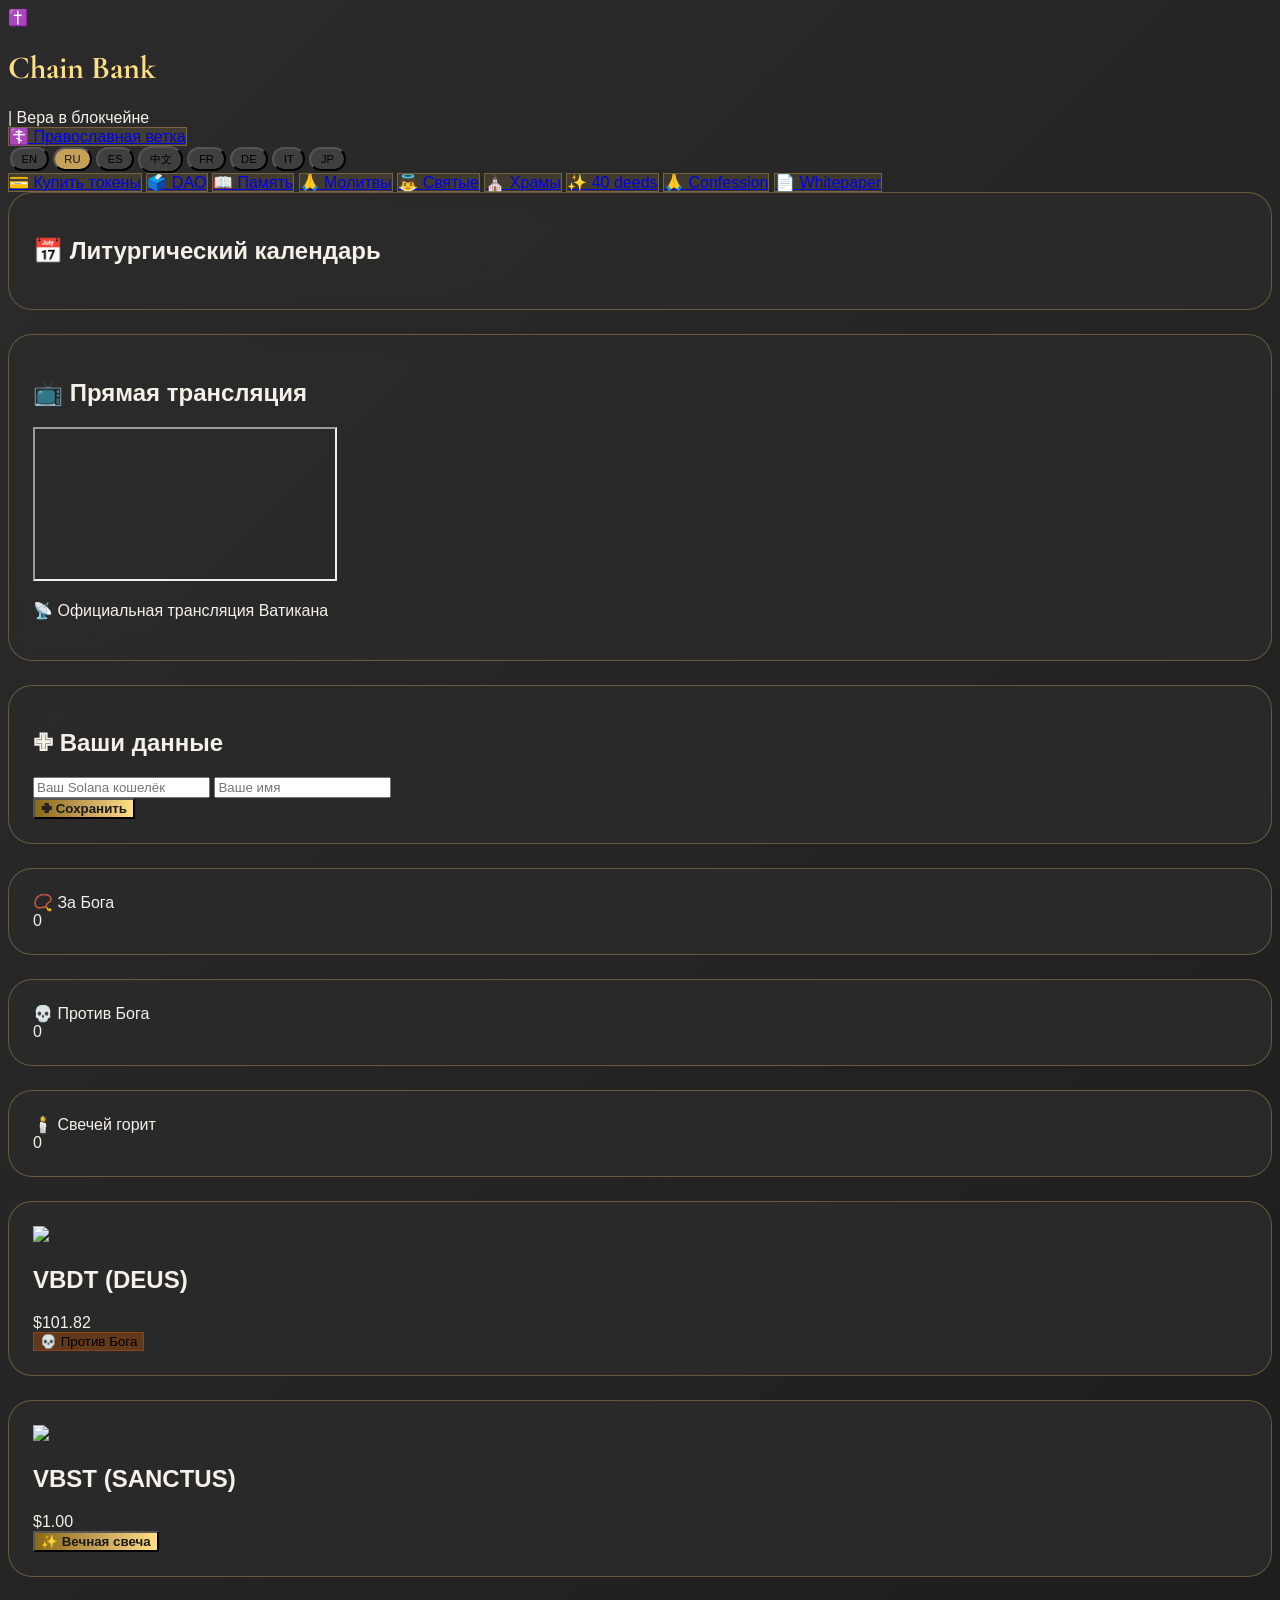
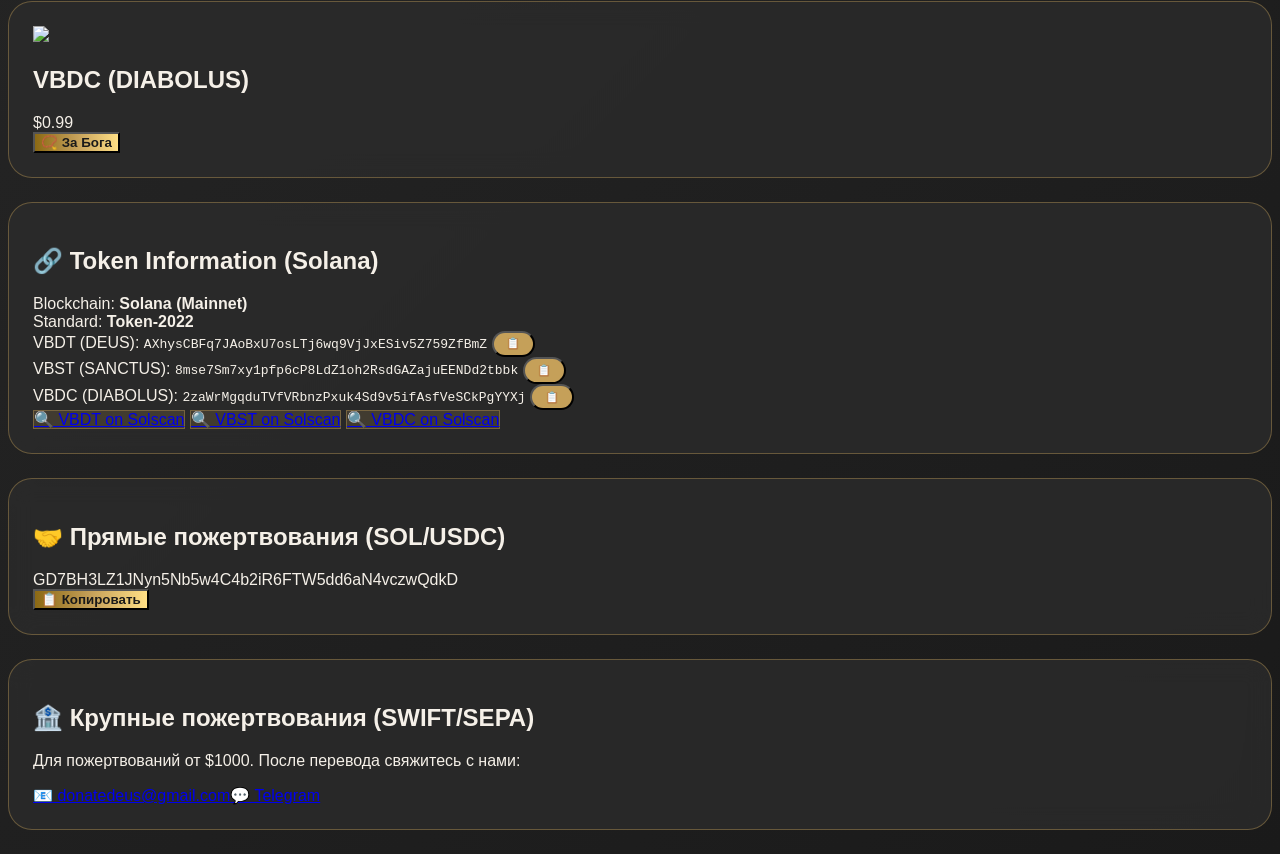
==== commit cfce81b3: "Update index.html" ====
--- a/index.html
+++ b/index.html
@@ -29,7 +29,6 @@
 <body class="p-4 md:p-6">
 <div class="max-w-7xl mx-auto">
 
-    <!-- Шапка -->
     <div class="flex flex-wrap justify-between items-center gap-3 mb-8 pb-4 border-b border-gold/30">
         <div class="flex items-center gap-3">
             <span class="text-3xl">✝️</span>
@@ -38,248 +37,134 @@
             <span class="text-sm opacity-70 hidden md:inline" data-i18n="motto">Catholic · Faith in Blockchain</span>
         </div>
         <div class="flex flex-wrap gap-2 items-center">
-            <a href="https://byt-assist.github.io/chainbank/" class="btn-secondary px-3 py-1 rounded-full text-xs flex items-center gap-1"><span>☦️</span> <span data-i18n="orthodox_link">Православная ветка</span></a>
+            <a href="https://byt-assist.github.io/chainbank/" class="btn-secondary px-3 py-1 rounded-full text-xs flex items-center gap-1"><span>☦️</span> <span data-i18n="orthodox_link">Orthodox branch</span></a>
             <div id="lang-switcher" class="flex flex-wrap gap-1"></div>
         </div>
     </div>
 
-    <!-- Меню (без кнопки "Свечи") -->
     <div class="flex flex-wrap gap-3 mb-8 justify-center">
-        <a href="donate.html" class="btn-secondary px-4 py-2 rounded-full text-sm"><span>💳</span> <span data-i18n="buy_tokens">Купить токены</span></a>
+        <a href="donate.html" class="btn-secondary px-4 py-2 rounded-full text-sm"><span>💳</span> <span data-i18n="buy_tokens">Buy tokens</span></a>
         <a href="dao.html" class="btn-secondary px-4 py-2 rounded-full text-sm"><span>🗳️</span> <span data-i18n="dao">DAO</span></a>
-        <a href="memory.html" class="btn-secondary px-4 py-2 rounded-full text-sm"><span>📖</span> <span data-i18n="memory">Память</span></a>
-        <a href="prayers.html" class="btn-secondary px-4 py-2 rounded-full text-sm"><span>🙏</span> <span data-i18n="prayers">Молитвы</span></a>
-        <a href="saints.html" class="btn-secondary px-4 py-2 rounded-full text-sm"><span>👼</span> <span data-i18n="saints">Святые</span></a>
-        <a href="pilgrim.html" class="btn-secondary px-4 py-2 rounded-full text-sm"><span>🚶</span> <span data-i18n="pilgrim">Паломник</span></a>
-        <a href="parishes.html" class="btn-secondary px-4 py-2 rounded-full text-sm"><span>⛪</span> <span data-i18n="parishes">Храмы</span></a>
-        <a href="actions.html" class="btn-secondary px-4 py-2 rounded-full text-sm"><span>✨</span> 25 дел</a>
-        <a href="confession.html" class="btn-secondary px-4 py-2 rounded-full text-sm"><span>🙏</span> Исповедь</a>
+        <a href="memory.html" class="btn-secondary px-4 py-2 rounded-full text-sm"><span>📖</span> <span data-i18n="memory">Memory</span></a>
+        <a href="prayers.html" class="btn-secondary px-4 py-2 rounded-full text-sm"><span>🙏</span> <span data-i18n="prayers">Prayers</span></a>
+        <a href="saints.html" class="btn-secondary px-4 py-2 rounded-full text-sm"><span>👼</span> <span data-i18n="saints">Saints</span></a>
+        <a href="parishes.html" class="btn-secondary px-4 py-2 rounded-full text-sm"><span>⛪</span> <span data-i18n="parishes">Parishes</span></a>
+        <a href="actions.html" class="btn-secondary px-4 py-2 rounded-full text-sm"><span>✨</span> <span data-i18n="actions">40 deeds</span></a>
+        <a href="confession.html" class="btn-secondary px-4 py-2 rounded-full text-sm"><span>🙏</span> <span data-i18n="confession">Confession</span></a>
+        <a href="whitepaper-catholic.html" class="btn-secondary px-4 py-2 rounded-full text-sm"><span>📄</span> <span data-i18n="whitepaper">Whitepaper</span></a>
     </div>
 
-    <!-- Календарь и трансляция -->
     <div class="grid grid-cols-1 md:grid-cols-2 gap-6 mb-8">
         <div class="glass"><h2 class="text-xl font-bold mb-3" data-i18n="calendar">📅 Liturgical Calendar</h2><div id="calendar"></div></div>
         <div class="glass"><h2 class="text-xl font-bold mb-3" data-i18n="live_title">📺 Vatican Live Stream</h2><div class="aspect-video"><iframe src="https://www.youtube.com/embed/K-zknhNgt7Y?autoplay=1&mute=1" class="w-full h-full rounded-xl" allow="accelerometer; autoplay; clipboard-write; encrypted-media; gyroscope; picture-in-picture" allowfullscreen></iframe></div><p class="text-xs opacity-60 text-center mt-2" data-i18n="live_source">📡 Vatican Media official stream</p></div>
     </div>
 
-    <!-- Данные пользователя -->
     <div class="glass">
-        <h2 class="text-xl font-bold mb-4"><span class="text-gold text-2xl">✙</span> <span data-i18n="your_data">Ваши данные</span></h2>
+        <h2 class="text-xl font-bold mb-4"><span class="text-gold text-2xl">✙</span> <span data-i18n="your_data">Your data</span></h2>
         <div class="grid grid-cols-1 md:grid-cols-2 gap-4">
-            <input type="text" id="userWallet" class="w-full p-3 rounded-xl bg-black/50 border border-gold/30 text-white" placeholder="Ваш Solana кошелёк">
-            <input type="text" id="userName" class="w-full p-3 rounded-xl bg-black/50 border border-gold/30 text-white" placeholder="Ваше имя">
+            <input type="text" id="userWallet" class="w-full p-3 rounded-xl bg-black/50 border border-gold/30 text-white" data-i18n-placeholder="wallet_placeholder">
+            <input type="text" id="userName" class="w-full p-3 rounded-xl bg-black/50 border border-gold/30 text-white" data-i18n-placeholder="name_placeholder">
         </div>
-        <button id="saveDataBtn" class="btn-primary w-full md:w-auto mt-4 px-8 py-2 rounded-full text-sm">✙ Сохранить</button>
+        <button id="saveDataBtn" class="btn-primary w-full md:w-auto mt-4 px-8 py-2 rounded-full text-sm"><span data-i18n="save">✙ Save</span></button>
     </div>
 
-    <!-- Счётчики -->
     <div class="grid grid-cols-1 md:grid-cols-3 gap-5 mb-8">
-        <div class="glass text-center border-l-4 border-gold"><div class="text-sm opacity-70">📿 <span data-i18n="forGod">За Бога</span></div><div class="text-3xl font-bold text-gold-light" id="forGodCount">0</div></div>
-        <div class="glass text-center border-l-4 border-gold"><div class="text-sm opacity-70">💀 <span data-i18n="againstGod">Против Бога</span></div><div class="text-3xl font-bold text-red-400" id="againstGodCount">0</div></div>
-        <div class="glass text-center border-l-4 border-gold"><div class="text-sm opacity-70">🕯️ <span data-i18n="candles_count">Свечей горит</span></div><div class="text-3xl font-bold text-amber-400" id="candlesCount">0</div></div>
+        <div class="glass text-center border-l-4 border-gold"><div class="text-sm opacity-70">📿 <span data-i18n="forGod">For God</span></div><div class="text-3xl font-bold text-gold-light" id="forGodCount">0</div></div>
+        <div class="glass text-center border-l-4 border-gold"><div class="text-sm opacity-70">💀 <span data-i18n="againstGod">Against God</span></div><div class="text-3xl font-bold text-red-400" id="againstGodCount">0</div></div>
+        <div class="glass text-center border-l-4 border-gold"><div class="text-sm opacity-70">🕯️ <span data-i18n="candles_count">Candles burning</span></div><div class="text-3xl font-bold text-amber-400" id="candlesCount">0</div></div>
     </div>
 
-    <!-- Токены и кнопки -->
     <div class="grid grid-cols-1 md:grid-cols-3 gap-6 mb-10">
         <div class="glass token-card text-center">
             <img src="https://raw.githubusercontent.com/byt-assist/catholic-chainbank/refs/heads/main/deus.png" class="w-24 h-24 mx-auto mb-3 rounded-full border-2 border-gold">
             <h2 class="text-2xl font-bold">VBDT (DEUS)</h2>
             <div class="text-2xl font-bold mt-2 text-gold-light">$101.82</div>
-            <button id="againstGodBtn" class="btn-danger w-full py-2 rounded-full text-sm mt-3">💀 Против Бога</button>
+            <button id="againstGodBtn" class="btn-danger w-full py-2 rounded-full text-sm mt-3"><span data-i18n="against_btn">💀 Against God</span></button>
         </div>
         <div class="glass token-card text-center">
             <img src="https://raw.githubusercontent.com/byt-assist/catholic-chainbank/refs/heads/main/sanctus.png" class="w-24 h-24 mx-auto mb-3 rounded-full border-2 border-gold">
             <h2 class="text-2xl font-bold">VBST (SANCTUS)</h2>
             <div class="text-2xl font-bold mt-2 text-gold-light">$1.00</div>
-            <button id="eternalBtn" class="btn-primary w-full py-2 rounded-full text-sm mt-3">✨ Вечная свеча</button>
+            <button id="eternalBtn" class="btn-primary w-full py-2 rounded-full text-sm mt-3"><span data-i18n="eternal_candle">✨ Eternal Candle</span></button>
         </div>
         <div class="glass token-card text-center">
             <img src="https://raw.githubusercontent.com/byt-assist/catholic-chainbank/refs/heads/main/diabolus.png" class="w-24 h-24 mx-auto mb-3 rounded-full border-2 border-gold">
             <h2 class="text-2xl font-bold">VBDC (DIABOLUS)</h2>
             <div class="text-2xl font-bold mt-2 text-gold-light">$0.99</div>
-            <button id="forGodBtn" class="btn-primary w-full py-2 rounded-full text-sm mt-3">📿 За Бога</button>
+            <button id="forGodBtn" class="btn-primary w-full py-2 rounded-full text-sm mt-3"><span data-i18n="for_btn">📿 For God</span></button>
         </div>
     </div>
 
-    <!-- Прямые пожертвования -->
-    <div class="glass text-center">
-        <h2 class="text-xl font-bold mb-3">🤝 Прямые пожертвования (SOL/USDC)</h2>
-        <div class="bg-black/50 p-3 rounded-xl font-mono text-sm break-all">GD7BH3LZ1JNyn5Nb5w4C4b2iR6FTW5dd6aN4vczwQdkD</div>
-        <button id="copyWalletBtn" class="btn-primary mt-3 py-1 px-5 rounded-full text-sm">📋 Копировать</button>
+    <!-- Token Information -->
+    <div class="glass">
+        <h2 class="text-xl font-bold mb-3">🔗 Token Information (Solana)</h2>
+        <div class="space-y-2 text-sm">
+            <div><span class="opacity-70">Blockchain:</span> <strong class="text-gold-light">Solana (Mainnet)</strong></div>
+            <div><span class="opacity-70">Standard:</span> <strong class="text-gold-light">Token-2022</strong></div>
+            <div><span class="opacity-70">VBDT (DEUS):</span> <code class="bg-black/50 px-2 py-1 rounded text-xs break-all">AXhysCBFq7JAoBxU7osLTj6wq9VjJxESiv5Z759ZfBmZ</code> <button onclick="navigator.clipboard.writeText('AXhysCBFq7JAoBxU7osLTj6wq9VjJxESiv5Z759ZfBmZ')" class="copy-btn ml-2">📋</button></div>
+            <div><span class="opacity-70">VBST (SANCTUS):</span> <code class="bg-black/50 px-2 py-1 rounded text-xs break-all">8mse7Sm7xy1pfp6cP8LdZ1oh2RsdGAZajuEENDd2tbbk</code> <button onclick="navigator.clipboard.writeText('8mse7Sm7xy1pfp6cP8LdZ1oh2RsdGAZajuEENDd2tbbk')" class="copy-btn ml-2">📋</button></div>
+            <div><span class="opacity-70">VBDC (DIABOLUS):</span> <code class="bg-black/50 px-2 py-1 rounded text-xs break-all">2zaWrMgqduTVfVRbnzPxuk4Sd9v5ifAsfVeSCkPgYYXj</code> <button onclick="navigator.clipboard.writeText('2zaWrMgqduTVfVRbnzPxuk4Sd9v5ifAsfVeSCkPgYYXj')" class="copy-btn ml-2">📋</button></div>
+        </div>
+        <div class="flex flex-wrap gap-3 mt-3">
+            <a href="https://solscan.io/token/AXhysCBFq7JAoBxU7osLTj6wq9VjJxESiv5Z759ZfBmZ" target="_blank" class="btn-secondary text-xs px-3 py-1 rounded-full">🔍 VBDT on Solscan</a>
+            <a href="https://solscan.io/token/8mse7Sm7xy1pfp6cP8LdZ1oh2RsdGAZajuEENDd2tbbk" target="_blank" class="btn-secondary text-xs px-3 py-1 rounded-full">🔍 VBST on Solscan</a>
+            <a href="https://solscan.io/token/2zaWrMgqduTVfVRbnzPxuk4Sd9v5ifAsfVeSCkPgYYXj" target="_blank" class="btn-secondary text-xs px-3 py-1 rounded-full">🔍 VBDC on Solscan</a>
+        </div>
     </div>
 
-    <!-- SWIFT -->
+    <div class="glass text-center">
+        <h2 class="text-xl font-bold mb-3"><span data-i18n="direct_donations">🤝 Direct donations (SOL / USDC)</span></h2>
+        <div class="bg-black/50 p-3 rounded-xl font-mono text-sm break-all">GD7BH3LZ1JNyn5Nb5w4C4b2iR6FTW5dd6aN4vczwQdkD</div>
+        <button id="copyWalletBtn" class="btn-primary mt-3 py-1 px-5 rounded-full text-sm"><span data-i18n="copy">📋 Copy</span></button>
+    </div>
+
     <div class="glass">
-        <h2 class="text-xl font-bold mb-3">🏦 Крупные пожертвования (SWIFT/SEPA)</h2>
-        <p class="text-sm mb-3">Для пожертвований от $1000. После перевода свяжитесь с нами:</p>
+        <h2 class="text-xl font-bold mb-3"><span data-i18n="large_donations">🏦 Large donations (SWIFT / SEPA)</span></h2>
+        <p class="text-sm mb-3" data-i18n="large_desc">For donations from $1000. After transfer, contact us:</p>
         <div class="flex flex-wrap gap-4"><a href="mailto:donatedeus@gmail.com" class="text-gold-light underline">📧 donatedeus@gmail.com</a><a href="https://t.me/BOYMAT_token_BYT" class="text-gold-light underline">💬 Telegram</a></div>
     </div>
 
 </div>
 
-<!-- Модальное окно для всех действий -->
 <div id="actionModal" class="modal">
     <div class="modal-content">
         <h3 id="modalTitle" class="text-xl font-bold mb-2 text-gold-light"></h3>
         <p id="modalDesc" class="text-sm mb-3"></p>
         <div class="address-box" id="modalAddress"></div>
-        <div class="flex gap-2 mb-3">
-            <button id="copyAddressBtn" class="copy-btn">📋 Копировать адрес</button>
-        </div>
-        <p class="text-xs opacity-70 mb-2">После отправки вставьте TXID:</p>
-        <input type="text" id="txidInput" class="w-full p-2 rounded bg-black/50 border border-gold/30 mb-2" placeholder="Вставьте TXID">
-        <button id="confirmActionBtn" class="btn-primary w-full py-2 rounded-full">✅ Подтвердить</button>
+        <div class="flex gap-2 mb-3"><button id="copyAddressBtn" class="copy-btn">📋 Copy address</button></div>
+        <p class="text-xs opacity-70 mb-2">After sending, paste TXID:</p>
+        <input type="text" id="txidInput" class="w-full p-2 rounded bg-black/50 border border-gold/30 mb-2" placeholder="Paste TXID">
+        <button id="confirmActionBtn" class="btn-primary w-full py-2 rounded-full">✅ Confirm</button>
         <div id="actionStatus" class="text-xs mt-2 text-center"></div>
-        <button id="closeModalBtn" class="btn-secondary w-full mt-3 py-2 rounded-full">Закрыть</button>
+        <button id="closeModalBtn" class="btn-secondary w-full mt-3 py-2 rounded-full">Close</button>
     </div>
 </div>
 
 <script>
-// Адреса для католического сайта
-const ADDRESSES = {
-    DEUS: "AXhysCBFq7JAoBxU7osLTj6wq9VjJxESiv5Z759ZfBmZ",
-    SANCTUS: "8mse7Sm7xy1pfp6cP8LdZ1oh2RsdGAZajuEENDd2tbbk",
-    DIABOLUS: "2zaWrMgqduTVfVRbnzPxuk4Sd9v5ifAsfVeSCkPgYYXj"
+const ADDRESSES = { DEUS: "AXhysCBFq7JAoBxU7osLTj6wq9VjJxESiv5Z759ZfBmZ", SANCTUS: "8mse7Sm7xy1pfp6cP8LdZ1oh2RsdGAZajuEENDd2tbbk", DIABOLUS: "2zaWrMgqduTVfVRbnzPxuk4Sd9v5ifAsfVeSCkPgYYXj" };
+const actions = {
+    forGod:   { title: "📿 For God", desc: "Send 1 DIABOLUS (VBDC) to God's address", address: ADDRESSES.DEUS, token: "DIABOLUS", amount: 1 },
+    againstGod: { title: "💀 Against God", desc: "Send 1 DEUS (VBDT) to DIABOLUS address", address: ADDRESSES.DIABOLUS, token: "DEUS", amount: 1 },
+    eternal:  { title: "✨ Eternal Candle", desc: "Send 1 SANCTUS + 1 DIABOLUS to God's address", address: ADDRESSES.DEUS, token: "SANCTUS+DIABOLUS", amount: "1+1" }
 };
-
-const actions = {
-    forGod:   { title: "📿 За Бога", desc: "Отправьте 1 DIABOLUS (VBDC) на адрес DEUS", address: ADDRESSES.DEUS, token: "DIABOLUS", amount: 1 },
-    againstGod: { title: "💀 Против Бога", desc: "Отправьте 1 DEUS (VBDT) на адрес DIABOLUS", address: ADDRESSES.DIABOLUS, token: "DEUS", amount: 1 },
-    eternal:  { title: "✨ Вечная свеча", desc: "Отправьте 1 SANCTUS + 1 DIABOLUS на адрес DEUS", address: ADDRESSES.DEUS, token: "SANCTUS + DIABOLUS", amount: "1+1" }
-};
-
 let currentAction = null;
 let userWallet = localStorage.getItem('userWallet') || '';
 let userName = localStorage.getItem('userName') || '';
-
 document.getElementById('userWallet').value = userWallet;
 document.getElementById('userName').value = userName;
-
-document.getElementById('saveDataBtn').onclick = () => {
-    localStorage.setItem('userWallet', document.getElementById('userWallet').value);
-    localStorage.setItem('userName', document.getElementById('userName').value);
-    userWallet = document.getElementById('userWallet').value;
-    userName = document.getElementById('userName').value;
-    alert('Сохранено');
-};
-
-document.getElementById('copyWalletBtn').onclick = () => {
-    navigator.clipboard.writeText("GD7BH3LZ1JNyn5Nb5w4C4b2iR6FTW5dd6aN4vczwQdkD");
-    alert('Адрес скопирован');
-};
-
-function showModal(actionKey) {
-    const a = actions[actionKey];
-    if (!a) return;
-    currentAction = actionKey;
-    document.getElementById('modalTitle').innerText = a.title;
-    document.getElementById('modalDesc').innerHTML = `<strong>📤 Что делать:</strong> ${a.desc}<br><strong>💰 Количество:</strong> ${a.amount} ${a.token}`;
-    document.getElementById('modalAddress').innerHTML = `<strong>📤 Отправить на адрес:</strong><br>${a.address}`;
-    document.getElementById('txidInput').value = '';
-    document.getElementById('actionStatus').innerHTML = '';
-    document.getElementById('actionModal').style.display = 'flex';
-}
-
+document.getElementById('saveDataBtn').onclick = () => { localStorage.setItem('userWallet', document.getElementById('userWallet').value); localStorage.setItem('userName', document.getElementById('userName').value); userWallet = document.getElementById('userWallet').value; userName = document.getElementById('userName').value; alert('Saved'); };
+document.getElementById('copyWalletBtn').onclick = () => { navigator.clipboard.writeText("GD7BH3LZ1JNyn5Nb5w4C4b2iR6FTW5dd6aN4vczwQdkD"); alert('Address copied'); };
+function showModal(actionKey) { const a = actions[actionKey]; if (!a) return; currentAction = actionKey; document.getElementById('modalTitle').innerText = a.title; document.getElementById('modalDesc').innerHTML = `<strong>📤 What to do:</strong> ${a.desc}<br><strong>💰 Amount:</strong> ${a.amount} ${a.token}`; document.getElementById('modalAddress').innerHTML = `<strong>📤 Send to address:</strong><br>${a.address}`; document.getElementById('txidInput').value = ''; document.getElementById('actionStatus').innerHTML = ''; document.getElementById('actionModal').style.display = 'flex'; }
 document.getElementById('forGodBtn').onclick = () => showModal('forGod');
 document.getElementById('againstGodBtn').onclick = () => showModal('againstGod');
 document.getElementById('eternalBtn').onclick = () => showModal('eternal');
-
-document.getElementById('copyAddressBtn').onclick = () => {
-    const addr = actions[currentAction]?.address;
-    if (addr) {
-        navigator.clipboard.writeText(addr);
-        alert('Адрес скопирован: ' + addr);
-    }
-};
-
-document.getElementById('confirmActionBtn').onclick = async () => {
-    const txid = document.getElementById('txidInput').value.trim();
-    if (!txid) { alert('Введите TXID'); return; }
-    if (!userWallet) { alert('Сначала сохраните ваш кошелёк на главной странице'); return; }
-    document.getElementById('actionStatus').innerHTML = '⏳ Проверяем...';
-    try {
-        const url = `https://public-api.solscan.io/transaction/${txid}`;
-        const resp = await fetch(url);
-        const data = await resp.json();
-        if (!data || !data.txId) throw new Error('Транзакция не найдена');
-        const signer = data.signer?.[0] || data.accountKeys?.[0];
-        if (signer !== userWallet) throw new Error('TXID не с вашего кошелька');
-        
-        let isValid = false;
-        if (currentAction === 'forGod') {
-            const transfer = data.tokenTransfers?.find(t => t.mint === ADDRESSES.DIABOLUS && t.to === ADDRESSES.DEUS && parseInt(t.amount) >= 1_000_000_000);
-            if (transfer) isValid = true;
-        } else if (currentAction === 'againstGod') {
-            const transfer = data.tokenTransfers?.find(t => t.mint === ADDRESSES.DEUS && t.to === ADDRESSES.DIABOLUS && parseInt(t.amount) >= 1_000_000_000);
-            if (transfer) isValid = true;
-        } else if (currentAction === 'eternal') {
-            const sanctusOk = data.tokenTransfers?.some(t => t.mint === ADDRESSES.SANCTUS && t.to === ADDRESSES.DEUS && parseInt(t.amount) >= 1_000_000_000);
-            const diabolusOk = data.tokenTransfers?.some(t => t.mint === ADDRESSES.DIABOLUS && t.to === ADDRESSES.DEUS && parseInt(t.amount) >= 1_000_000_000);
-            if (sanctusOk && diabolusOk) isValid = true;
-        }
-        if (!isValid) throw new Error('Транзакция не соответствует действию');
-        
-        const now = new Date();
-        const expires = new Date(now.getTime() + 60 * 60 * 1000);
-        const candle = {
-            wallet: userWallet,
-            name: userName || userWallet.slice(0,8),
-            action: currentAction,
-            timestamp: now.toISOString(),
-            expires: currentAction === 'eternal' ? null : expires.toISOString(),
-            txid: txid
-        };
-        let candles = JSON.parse(localStorage.getItem('candles') || '[]');
-        candles.push(candle);
-        localStorage.setItem('candles', JSON.stringify(candles));
-        document.getElementById('actionStatus').innerHTML = '✅ Свеча зажжена! Страница обновится...';
-        setTimeout(() => { location.reload(); }, 1500);
-    } catch (err) {
-        document.getElementById('actionStatus').innerHTML = `❌ ${err.message}`;
-    }
-};
-
+document.getElementById('copyAddressBtn').onclick = () => { if (currentAction) { navigator.clipboard.writeText(actions[currentAction].address); alert('Address copied: ' + actions[currentAction].address); } };
+document.getElementById('confirmActionBtn').onclick = async () => { const txid = document.getElementById('txidInput').value.trim(); if (!txid) { alert('Enter TXID'); return; } if (!userWallet) { alert('First save your wallet on the main page'); return; } document.getElementById('actionStatus').innerHTML = '⏳ Verifying...'; try { const url = `https://public-api.solscan.io/transaction/${txid}`; const resp = await fetch(url); const data = await resp.json(); if (!data || !data.txId) throw new Error('Transaction not found'); const signer = data.signer?.[0] || data.accountKeys?.[0]; if (signer !== userWallet) throw new Error('TXID not from your wallet'); let isValid = false; if (currentAction === 'forGod') { const transfer = data.tokenTransfers?.find(t => t.mint === ADDRESSES.DIABOLUS && t.to === ADDRESSES.DEUS && parseInt(t.amount) >= 1_000_000_000); if (transfer) isValid = true; } else if (currentAction === 'againstGod') { const transfer = data.tokenTransfers?.find(t => t.mint === ADDRESSES.DEUS && t.to === ADDRESSES.DIABOLUS && parseInt(t.amount) >= 1_000_000_000); if (transfer) isValid = true; } else if (currentAction === 'eternal') { const sanctusOk = data.tokenTransfers?.some(t => t.mint === ADDRESSES.SANCTUS && t.to === ADDRESSES.DEUS && parseInt(t.amount) >= 1_000_000_000); const diabolusOk = data.tokenTransfers?.some(t => t.mint === ADDRESSES.DIABOLUS && t.to === ADDRESSES.DEUS && parseInt(t.amount) >= 1_000_000_000); if (sanctusOk && diabolusOk) isValid = true; } if (!isValid) throw new Error('TX does not match action'); const now = new Date(); const expires = new Date(now.getTime() + 60*60*1000); const candle = { wallet: userWallet, name: userName || userWallet.slice(0,8), action: currentAction, timestamp: now.toISOString(), expires: currentAction === 'eternal' ? null : expires.toISOString(), txid: txid }; let candles = JSON.parse(localStorage.getItem('candles') || '[]'); candles.push(candle); localStorage.setItem('candles', JSON.stringify(candles)); document.getElementById('actionStatus').innerHTML = '✅ Candle lit! Page will refresh...'; setTimeout(() => { location.reload(); }, 1500); } catch (err) { document.getElementById('actionStatus').innerHTML = `❌ ${err.message}`; } };
 document.getElementById('closeModalBtn').onclick = () => { document.getElementById('actionModal').style.display = 'none'; };
 window.onclick = (e) => { if (e.target === document.getElementById('actionModal')) document.getElementById('actionModal').style.display = 'none'; };
-
-// Календарь с католическими святыми (переводится)
-function updateCalendar() {
-    const catholicSaints = {
-        en: {5: {20: "St. Bernardine of Siena"}}, ru: {5: {20: "Св. Бернардин Сиенский"}},
-        es: {5: {20: "San Bernardino de Siena"}}, zh: {5: {20: "锡耶纳的圣伯纳丁"}},
-        fr: {5: {20: "Saint Bernardin de Sienne"}}, de: {5: {20: "Hl. Bernhardin von Siena"}},
-        it: {5: {20: "San Bernardino da Siena"}}, ja: {5: {20: "シエナの聖ベルナルディーノ"}}
-    };
-    const today = new Date();
-    const month = today.getMonth() + 1;
-    const day = today.getDate();
-    const lang = currentLang || 'ru';
-    const langSaints = catholicSaints[lang] || catholicSaints.en;
-    let saint = (langSaints[month] && langSaints[month][day]) ? langSaints[month][day] : (translations[lang]?.ordinary_day || "Ordinary Time");
-    const dateStr = today.toLocaleDateString(lang === 'ru' ? 'ru' : 'en', {month: 'long', day: 'numeric'});
-    const lightCandleText = translations[lang]?.light_candle || "🕯️ Light a candle in his honor";
-    document.getElementById('calendar').innerHTML = `<div class="text-center"><div class="text-gold-light text-lg">${dateStr}</div><div class="text-xl font-bold">${saint}</div><div class="text-sm opacity-70 mt-1">${lightCandleText}</div></div>`;
-}
-
-function updateCounters() {
-    let candles = JSON.parse(localStorage.getItem('candles') || '[]');
-    let now = new Date();
-    let active = candles.filter(c => {
-        if (c.action === 'eternal') return true;
-        if (c.expires && new Date(c.expires) > now) return true;
-        return false;
-    });
-    document.getElementById('candlesCount').innerText = active.length;
-    let forGod = candles.filter(c => c.action === 'forGod' || c.action === 'eternal').length;
-    let againstGod = candles.filter(c => c.action === 'againstGod').length;
-    document.getElementById('forGodCount').innerText = forGod;
-    document.getElementById('againstGodCount').innerText = againstGod;
-}
-
-setInterval(updateCounters, 60000);
-updateCalendar();
-updateCounters();
-
+function updateCalendar() { const catholicSaints = { en:{5:{20:"St. Bernardine of Siena"}}, ru:{5:{20:"Св. Бернардин Сиенский"}}, es:{5:{20:"San Bernardino de Siena"}}, zh:{5:{20:"锡耶纳的圣伯纳丁"}}, fr:{5:{20:"Saint Bernardin de Sienne"}}, de:{5:{20:"Hl. Bernhardin von Siena"}}, it:{5:{20:"San Bernardino da Siena"}}, ja:{5:{20:"シエナの聖ベルナルディーノ"}} }; const today = new Date(); const month = today.getMonth() + 1; const day = today.getDate(); const lang = currentLang || 'ru'; const langSaints = catholicSaints[lang] || catholicSaints.en; let saint = (langSaints[month] && langSaints[month][day]) ? langSaints[month][day] : (translations[lang]?.ordinary_day || "Ordinary Time"); const dateStr = today.toLocaleDateString(lang === 'ru' ? 'ru' : 'en', {month: 'long', day: 'numeric'}); const lightCandleText = translations[lang]?.light_candle || "🕯️ Light a candle in his honor"; document.getElementById('calendar').innerHTML = `<div class="text-center"><div class="text-gold-light text-lg">${dateStr}</div><div class="text-xl font-bold">${saint}</div><div class="text-sm opacity-70 mt-1">${lightCandleText}</div></div>`; }
+function updateCounters() { let candles = JSON.parse(localStorage.getItem('candles') || '[]'); let now = new Date(); let active = candles.filter(c => { if (c.action === 'eternal') return true; if (c.expires && new Date(c.expires) > now) return true; return false; }); document.getElementById('candlesCount').innerText = active.length; let forGod = candles.filter(c => c.action === 'forGod' || c.action === 'eternal').length; let againstGod = candles.filter(c => c.action === 'againstGod').length; document.getElementById('forGodCount').innerText = forGod; document.getElementById('againstGodCount').innerText = againstGod; }
+setInterval(updateCounters, 60000); updateCalendar(); updateCounters();
 let currentLang = localStorage.getItem('chainbank_lang') || 'ru';
 </script>
 </body>
